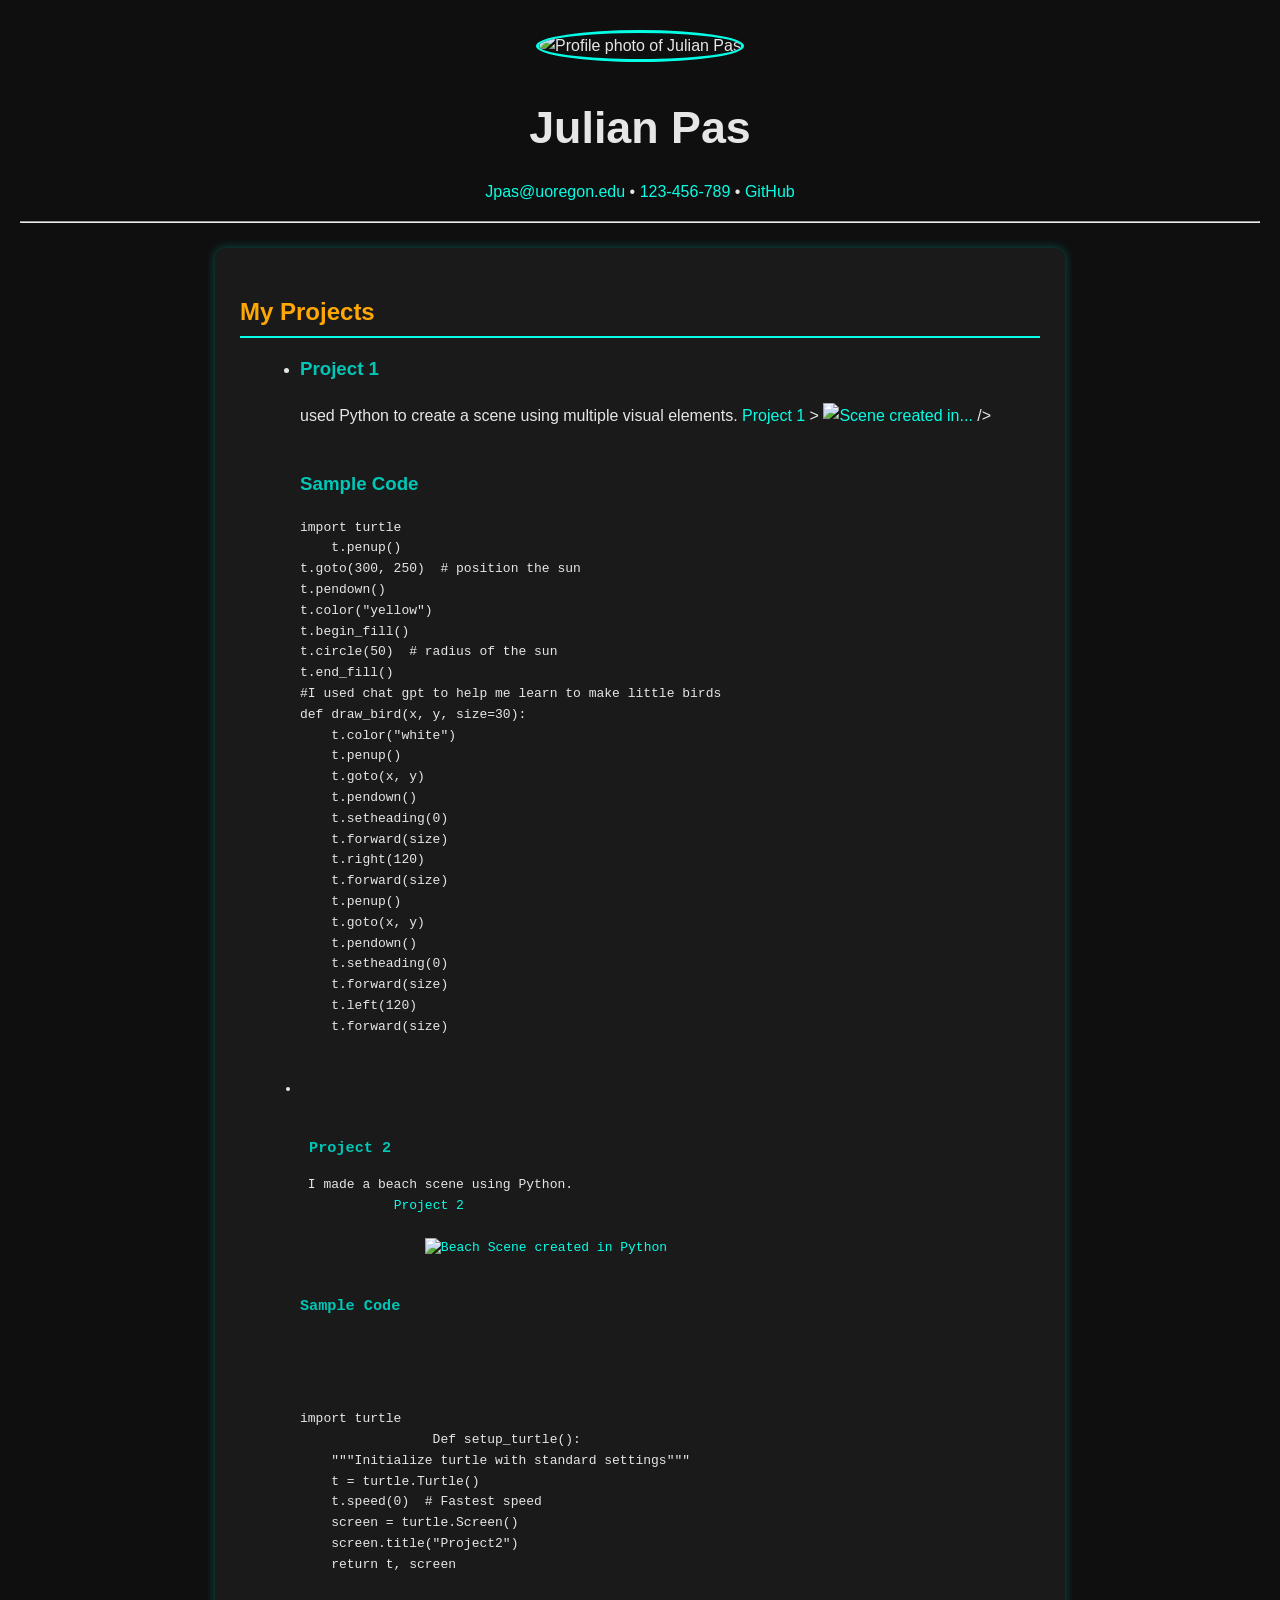
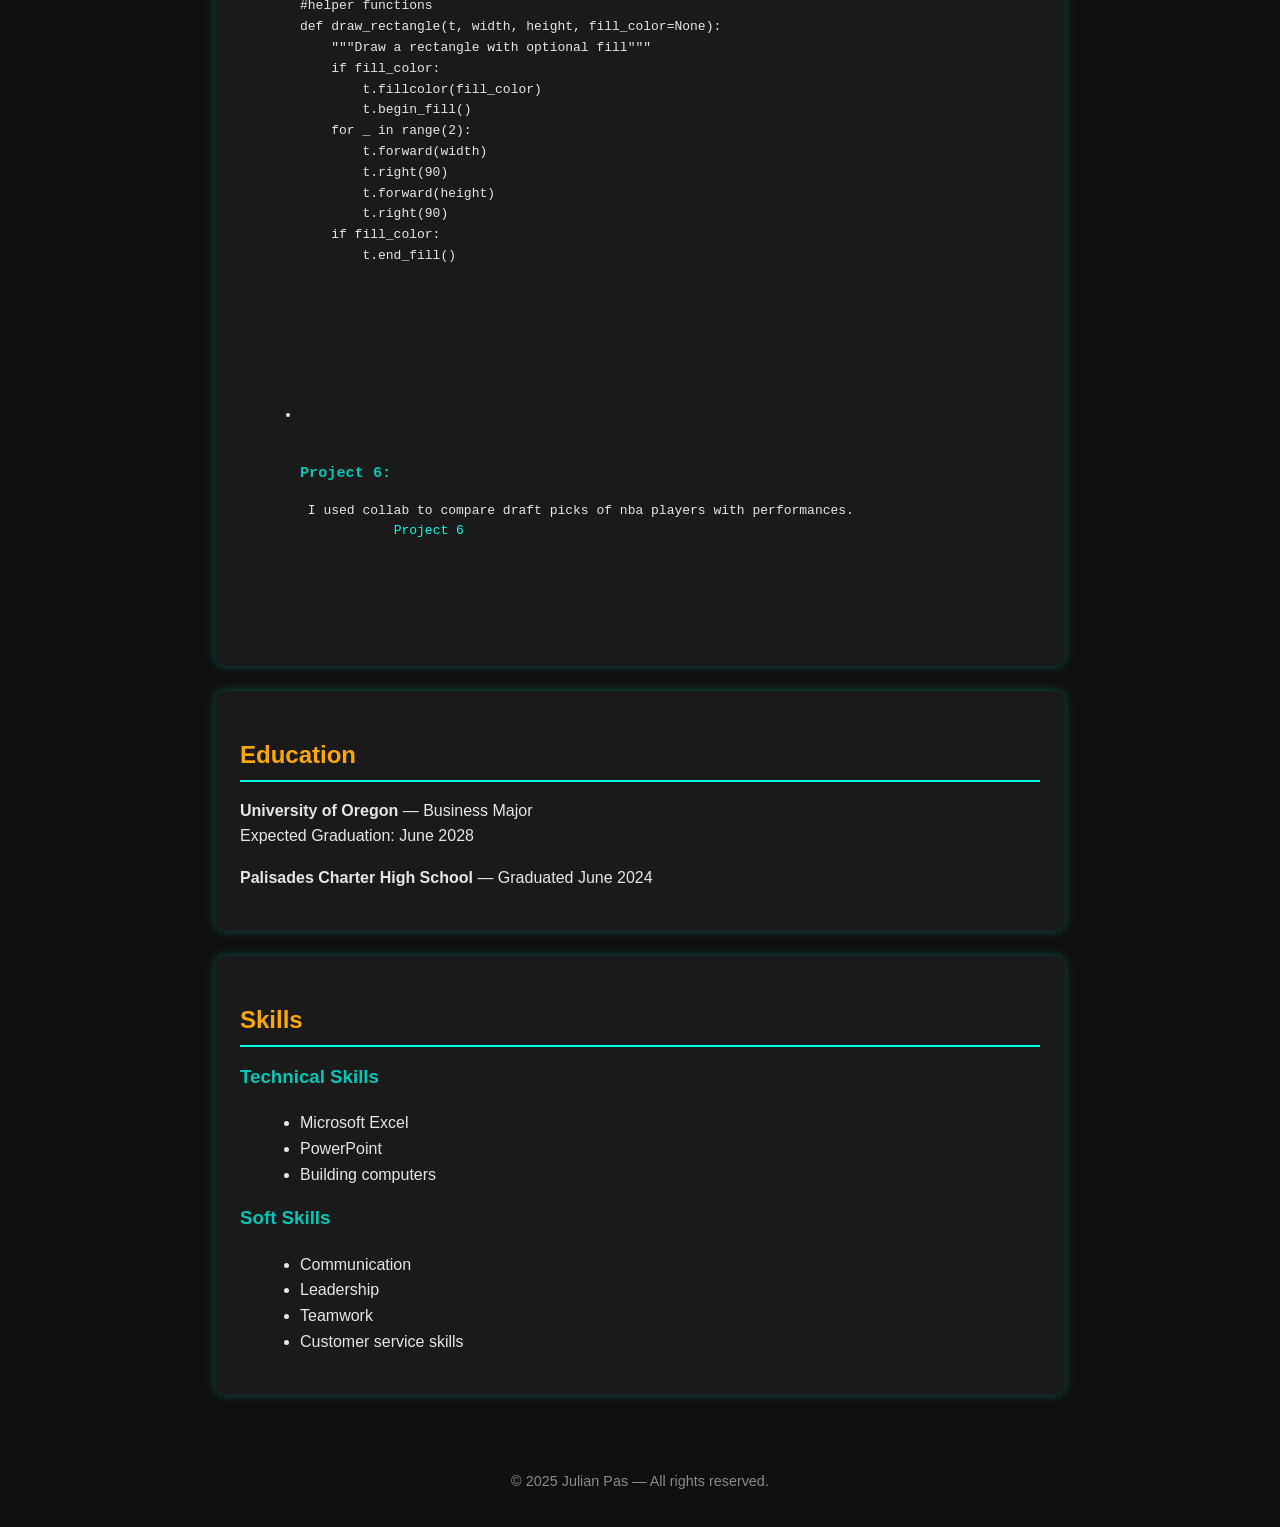
==== index.html @ cbfefcea "Update image sources in index.html" ====
<!DOCTYPE html>
<html lang="en">
<head>
    <meta charset="UTF-8">
    <meta name="viewport" content="width=device-width, initial-scale=1.0">
    <title>Julian Pas - Resume</title>
    <link rel="stylesheet" href="style.css">
</head>

<body>
    <header>
      <img src="profile-photo.png" alt="Profile photo of Julian Pas" class="profile-img">
        <h1>Julian Pas</h1>
        <p>
            <a href="mailto:Jpas@uoregon.edu">Jpas@uoregon.edu</a> • 
            <a href="tel:+18185161361">123-456-789</a> • 
        
            <a href="#" target="_blank">GitHub</a>
        </p>
        <hr>
    </header>

    <section>

<h2>My Projects</h2>

<div class="projects">
    <ul>
        <li>
            <h3>Project 1</h3> used Python to create a scene using multiple visual elements.
            <a href="Project1.py" download>Project 1</a>
                ><a href="project1-screenshot.png">
    <img src="project1-screenshot.png" width=300, height="300" alt="Scene created in...">
</a>

                 /></a>
        </li><br>
        <h3>Sample Code </h3>
    <code>
        </code><pre>import turtle
    t.penup()
t.goto(300, 250)  # position the sun
t.pendown()
t.color("yellow")
t.begin_fill()
t.circle(50)  # radius of the sun
t.end_fill()
#I used chat gpt to help me learn to make little birds 
def draw_bird(x, y, size=30):
    t.color("white")
    t.penup()
    t.goto(x, y)
    t.pendown()
    t.setheading(0)  
    t.forward(size)
    t.right(120)
    t.forward(size)
    t.penup()
    t.goto(x, y)
    t.pendown()
    t.setheading(0)
    t.forward(size)
    t.left(120)
    t.forward(size)
    </code>
 <li>
            <h3> Project 2</h3> I made a beach scene using Python.
            <a href="Project2.py" download>Project 2</a>
            <a href="Screenshot 2025-12-09 at 10.52.55 PM.png">
                <img
                      src="Screenshot 2025-12-09 at 10.52.55 PM.png"width=300, height="300"
                      alt="Beach Scene created in Python"
                      class="project-image"
                 /></a>
                  <h3>Sample Code </h3>
                 <code>
                    <pre>import turtle
                 Def setup_turtle():
    """Initialize turtle with standard settings"""
    t = turtle.Turtle()
    t.speed(0)  # Fastest speed
    screen = turtle.Screen()
    screen.title("Project2")
    return t, screen

#helper functions
def draw_rectangle(t, width, height, fill_color=None):
    """Draw a rectangle with optional fill"""
    if fill_color:
        t.fillcolor(fill_color)
        t.begin_fill()
    for _ in range(2):
        t.forward(width)
        t.right(90)
        t.forward(height)
        t.right(90)
    if fill_color:
        t.end_fill()  
              </code>
        </li><br>

        <li>
            <h3>Project 6:</h3> I used collab to compare draft picks of nba players with performances.
            <a href="https://colab.research.google.com/drive/1RZ_T5EV6mS7VB5Ai7ywoMnIEe3KzyIi7" target="_blank">Project 6</a>

        </li>
    </ul>
</div>


    </section>

    <section>
        <h2>Education</h2>
        <p><strong>University of Oregon</strong> — Business Major<br>Expected Graduation: June 2028</p>
        <p><strong>Palisades Charter High School</strong> — Graduated June 2024</p>
    </section>

    <section>
        <h2>Skills</h2>

        <h3>Technical Skills</h3>
        <ul>
            <li>Microsoft Excel</li>
            <li>PowerPoint</li>
            <li>Building computers</li>
        
        </ul>

        <h3>Soft Skills</h3>
        <ul>
            <li>Communication</li>
            <li>Leadership</li>
            <li>Teamwork</li>
            <li>Customer service skills</li>
        </ul>
    </section>

   
    </section>

    <footer>
        <p>© 2025 Julian Pas — All rights reserved.</p>
    </footer>





</body>
</html>
---- style.css ----
/* Dark background + image layer */
body::before {
    content: "";
    position: fixed;
    top: 0;
    left: 0;
    width: 100%;
    height: 100%;
    background-image: url("ChatGPT\ Image\ Dec\ 3\,\ 2025\,\ 10_38_27\ PM.png"); /* optional background */
    background-size: cover;
    background-position: center;
    opacity: 0.15;
    z-index: -1;
}


/* Main dark theme styling */
body {
    font-family: Arial, Helvetica, sans-serif;
    margin: 0;
    padding: 0 20px;
    background-color: #0f0f0f;
    color: #e6e6e6;
    line-height: 1.6;
}

header {
    text-align: center;
    margin-top: 30px;
}

.profile-img {
    width: 160px;
    height: 160px;
    border-radius: 50%;
    border: 3px solid #05ffe6;
}

/* Headings */
h1 {
    font-size: 2.8rem;
    margin-bottom: 8px;
}

h2 {
    color: #ffa805;
    border-bottom: 2px solid #05ffe6;
    padding-bottom: 5px;
    margin-bottom: 15px;
}

h3 {
    color: #00c7b7;
    margin-top: 15px;
}

/* Section cards */
section {
    max-width: 800px;
    margin: auto;
    background: #1a1a1a;
    padding: 25px;
    margin-top: 25px;
    border-radius: 10px;
    box-shadow: 0px 0px 10px #00c7b762;
}

/* Lists */
ul, ol {
    margin-left: 20px;
}

a {
    color: #05ffe6;
    text-decoration: none;
}
a:hover {
    text-shadow: 0px 0px 8px #05ffe6;
}

/* Footer */
footer {
    text-align: center;
    padding: 20px;
    margin-top: 40px;
    font-size: 0.9rem;
    color: #8a8a8a;
}
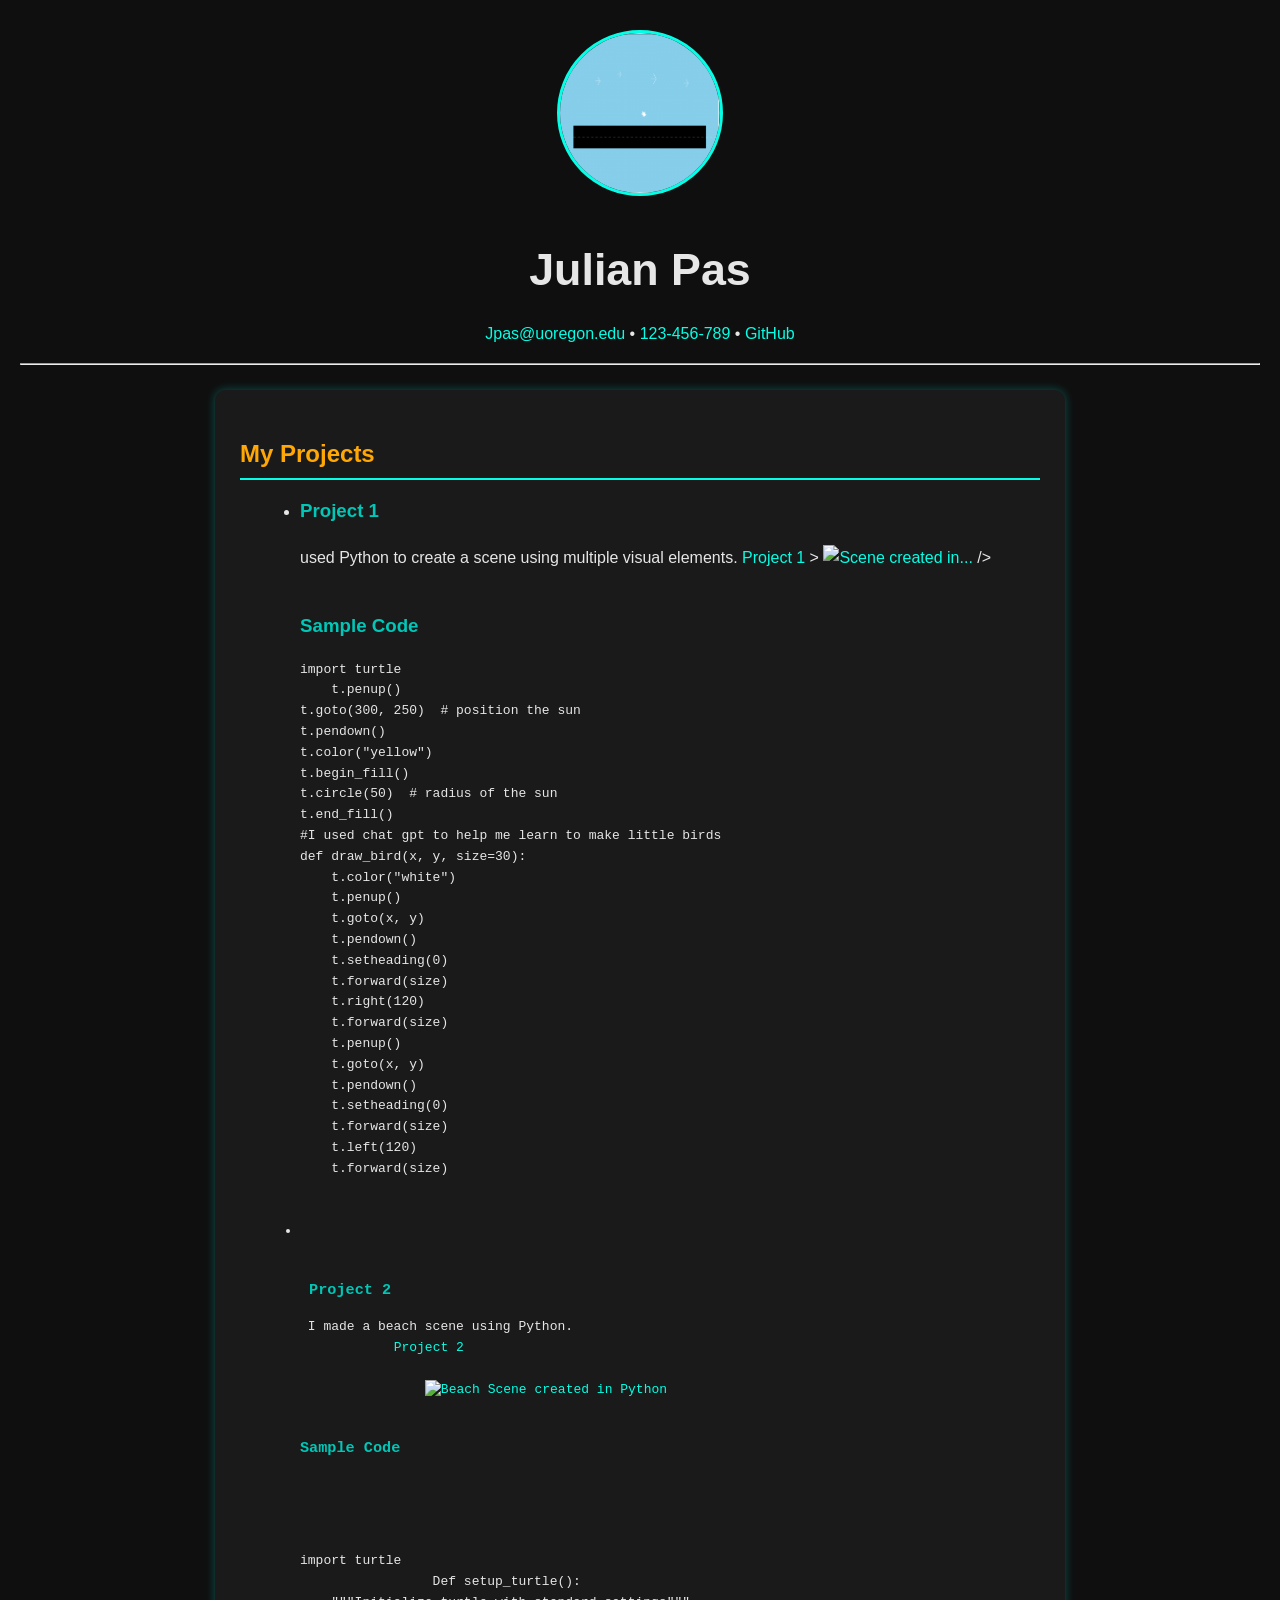
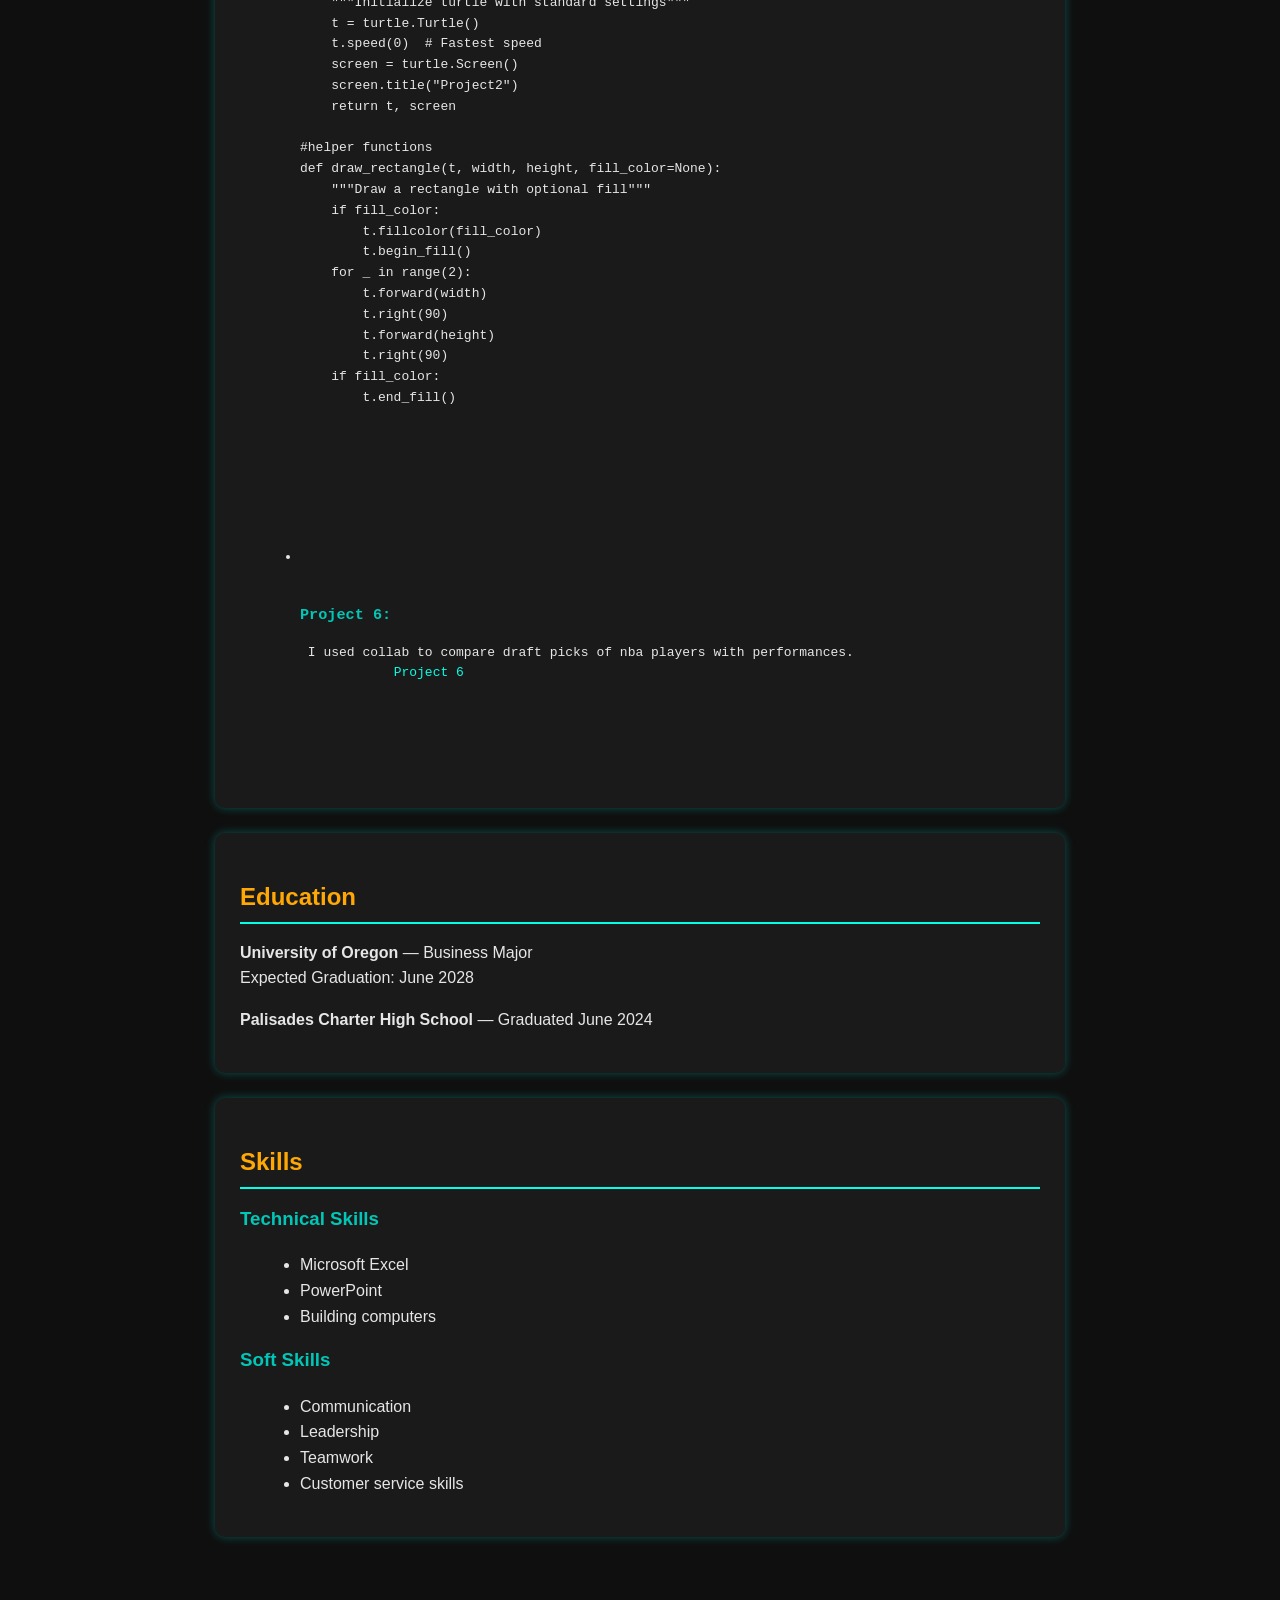
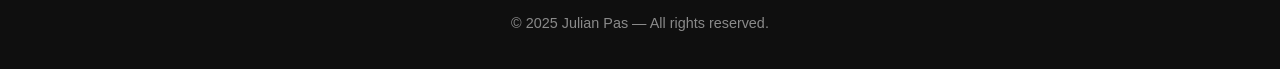
==== commit 660fb32c: "Update image sources in index.html" ====
--- a/index.html
+++ b/index.html
@@ -9,7 +9,7 @@
 
 <body>
     <header>
-      <img src="profile-photo.png" alt="Profile photo of Julian Pas" class="profile-img">
+      <img src="road.png" alt="Profile photo of Julian Pas" class="profile-img">
         <h1>Julian Pas</h1>
         <p>
             <a href="mailto:Jpas@uoregon.edu">Jpas@uoregon.edu</a> • 
@@ -29,7 +29,7 @@
         <li>
             <h3>Project 1</h3> used Python to create a scene using multiple visual elements.
             <a href="Project1.py" download>Project 1</a>
-                ><a href="project1-screenshot.png">
+                ><a href="Beach Scene.png">
     <img src="project1-screenshot.png" width=300, height="300" alt="Scene created in...">
 </a>
 
--- a/style.css
+++ b/style.css
@@ -1,16 +1,10 @@
 /* Dark background + image layer */
+/* Find this block in style.css */
 body::before {
-    content: "";
-    position: fixed;
-    top: 0;
-    left: 0;
-    width: 100%;
-    height: 100%;
-    background-image: url("ChatGPT\ Image\ Dec\ 3\,\ 2025\,\ 10_38_27\ PM.png"); /* optional background */
-    background-size: cover;
-    background-position: center;
-    opacity: 0.15;
-    z-index: -1;
+    /* ... other styles */
+    /* Ensure the URL is wrapped in simple quotes and uses the new name */
+    background-image: url("profile-photo.png"); 
+    /* ... other styles */
 }
 
 
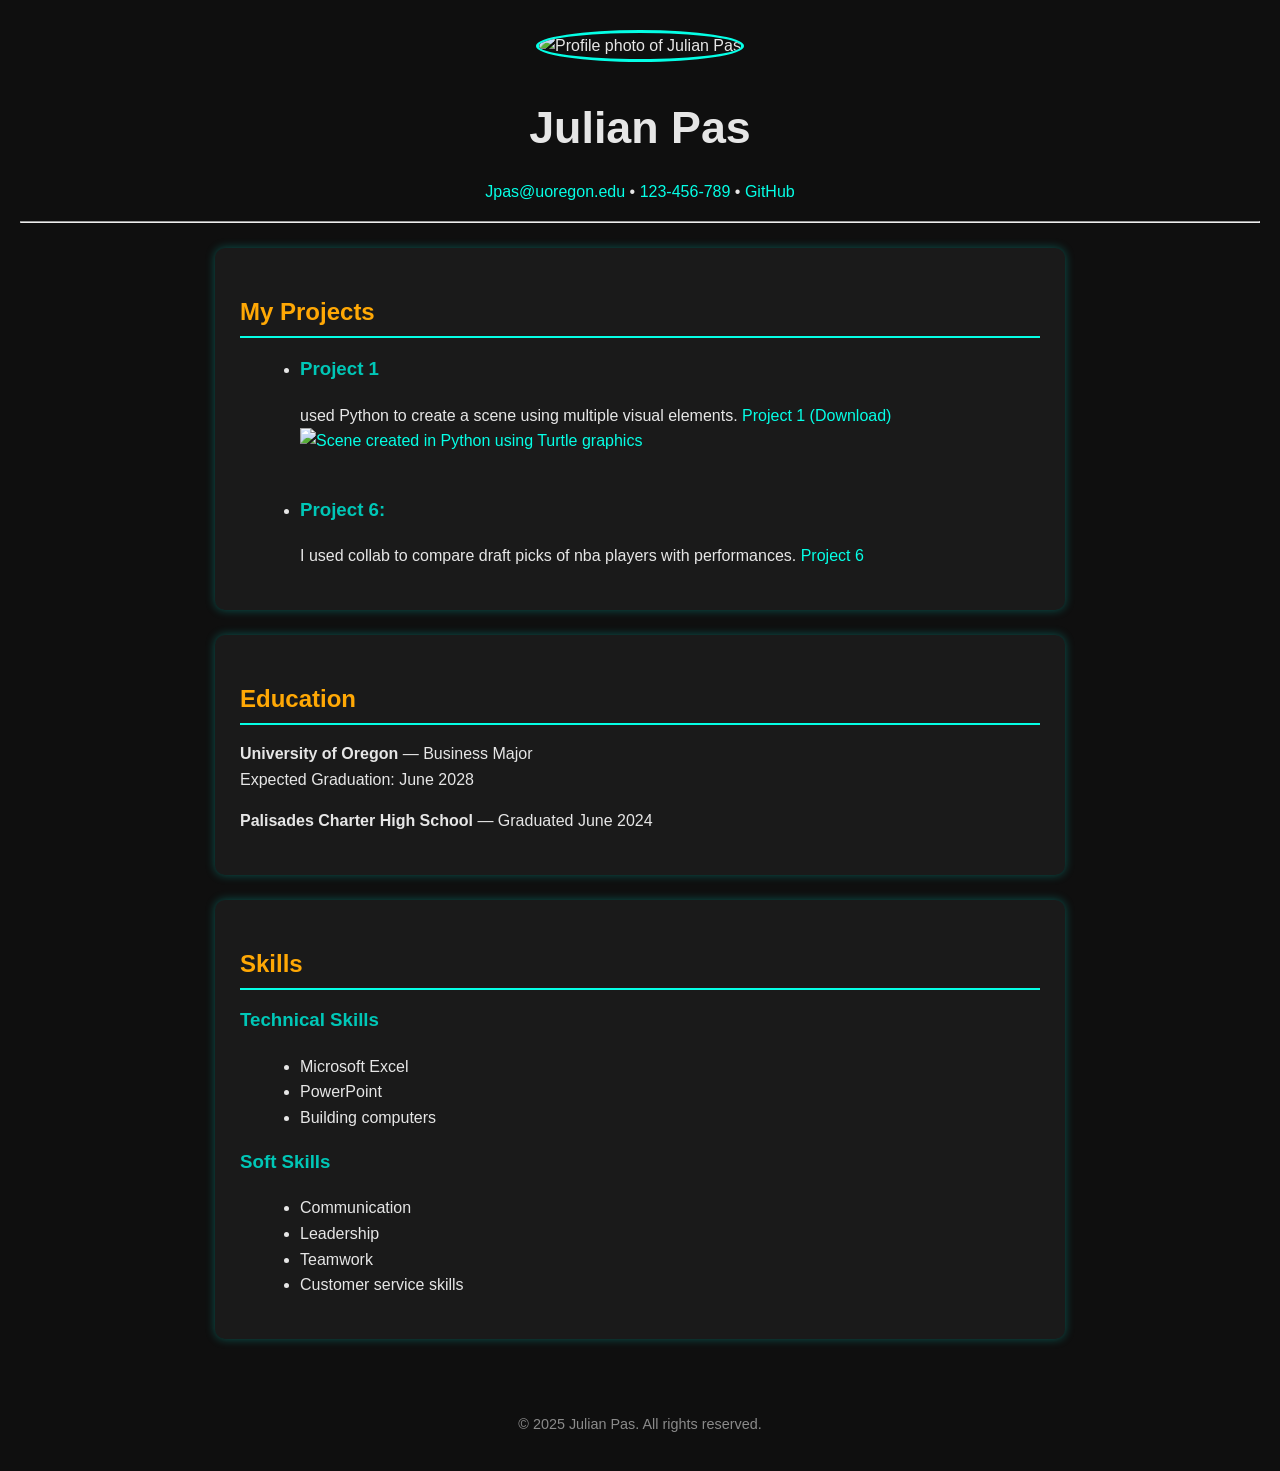
==== commit 0f4c50ae: "Update profile image and GitHub link in index.html" ====
--- a/index.html
+++ b/index.html
@@ -9,13 +9,13 @@
 
 <body>
     <header>
-      <img src="road.png" alt="Profile photo of Julian Pas" class="profile-img">
+      <img src="profile-photo.png" alt="Profile photo of Julian Pas" class="profile-img">
         <h1>Julian Pas</h1>
         <p>
             <a href="mailto:Jpas@uoregon.edu">Jpas@uoregon.edu</a> • 
             <a href="tel:+18185161361">123-456-789</a> • 
         
-            <a href="#" target="_blank">GitHub</a>
+            <a href="https://github.com/YOUR_USERNAME" target="_blank">GitHub</a>
         </p>
         <hr>
     </header>
@@ -28,75 +28,15 @@
     <ul>
         <li>
             <h3>Project 1</h3> used Python to create a scene using multiple visual elements.
-            <a href="Project1.py" download>Project 1</a>
-                ><a href="Beach Scene.png">
-    <img src="project1-screenshot.png" width=300, height="300" alt="Scene created in...">
-</a>
-
-                 /></a>
-        </li><br>
-        <h3>Sample Code </h3>
-    <code>
-        </code><pre>import turtle
-    t.penup()
-t.goto(300, 250)  # position the sun
-t.pendown()
-t.color("yellow")
-t.begin_fill()
-t.circle(50)  # radius of the sun
-t.end_fill()
-#I used chat gpt to help me learn to make little birds 
-def draw_bird(x, y, size=30):
-    t.color("white")
-    t.penup()
-    t.goto(x, y)
-    t.pendown()
-    t.setheading(0)  
-    t.forward(size)
-    t.right(120)
-    t.forward(size)
-    t.penup()
-    t.goto(x, y)
-    t.pendown()
-    t.setheading(0)
-    t.forward(size)
-    t.left(120)
-    t.forward(size)
-    </code>
- <li>
-            <h3> Project 2</h3> I made a beach scene using Python.
-            <a href="Project2.py" download>Project 2</a>
-            <a href="Screenshot 2025-12-09 at 10.52.55 PM.png">
-                <img
-                      src="Screenshot 2025-12-09 at 10.52.55 PM.png"width=300, height="300"
-                      alt="Beach Scene created in Python"
-                      class="project-image"
-                 /></a>
-                  <h3>Sample Code </h3>
-                 <code>
-                    <pre>import turtle
-                 Def setup_turtle():
-    """Initialize turtle with standard settings"""
-    t = turtle.Turtle()
-    t.speed(0)  # Fastest speed
-    screen = turtle.Screen()
-    screen.title("Project2")
-    return t, screen
-
-#helper functions
-def draw_rectangle(t, width, height, fill_color=None):
-    """Draw a rectangle with optional fill"""
-    if fill_color:
-        t.fillcolor(fill_color)
-        t.begin_fill()
-    for _ in range(2):
-        t.forward(width)
-        t.right(90)
-        t.forward(height)
-        t.right(90)
-    if fill_color:
-        t.end_fill()  
-              </code>
+            <a href="https://raw.githubusercontent.com/YOUR_USERNAME/YOUR_REPO_NAME/main/project1.py">Project 1 (Download)</a>
+            
+            <a href="project-screenshot.png" target="_blank"
+                ><img
+                      src="project-screenshot.png" width=300, height="300"
+                      alt="Scene created in Python using Turtle graphics"
+                >
+            </a>
+            
         </li><br>
 
         <li>
@@ -140,12 +80,7 @@
     </section>
 
     <footer>
-        <p>© 2025 Julian Pas — All rights reserved.</p>
+        <p>&copy; 2025 Julian Pas. All rights reserved.</p>
     </footer>
-
-
-
-
-
 </body>
 </html>
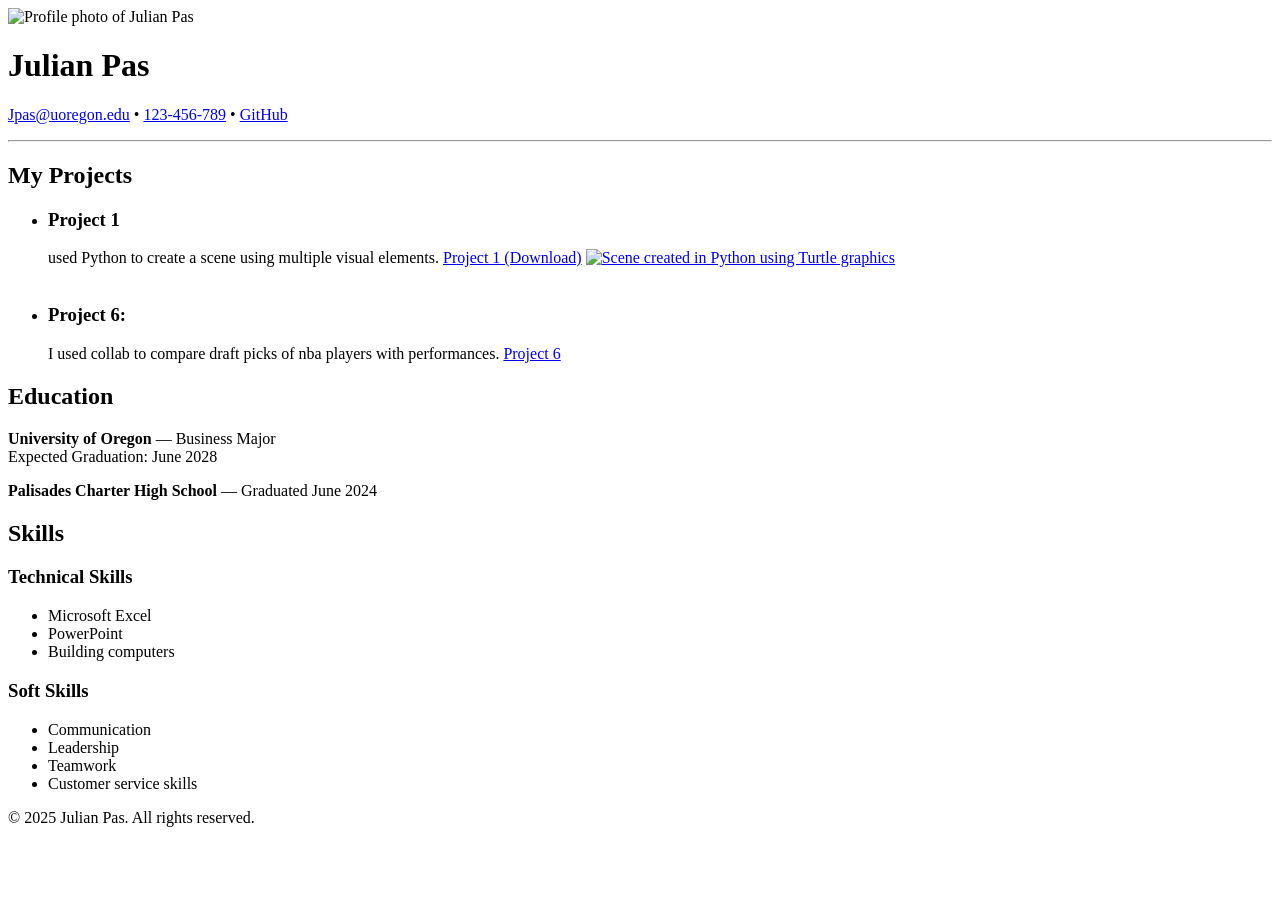
==== commit 734b1c7b: "Update index.html" ====
--- a/index.html
+++ b/index.html
@@ -15,7 +15,7 @@
             <a href="mailto:Jpas@uoregon.edu">Jpas@uoregon.edu</a> • 
             <a href="tel:+18185161361">123-456-789</a> • 
         
-            <a href="https://github.com/YOUR_USERNAME" target="_blank">GitHub</a>
+            <a href="https://github.com/jpas539" target="_blank">GitHub</a>
         </p>
         <hr>
     </header>
@@ -28,7 +28,7 @@
     <ul>
         <li>
             <h3>Project 1</h3> used Python to create a scene using multiple visual elements.
-            <a href="https://raw.githubusercontent.com/YOUR_USERNAME/YOUR_REPO_NAME/main/project1.py">Project 1 (Download)</a>
+            <a href="https://raw.githubusercontent.com/jpas539/jpas539.github.io/main/project1.py">Project 1 (Download)</a>
             
             <a href="project-screenshot.png" target="_blank"
                 ><img
--- a/style.css
+++ b/style.css
@@ -1,82 +1,20 @@
 /* Dark background + image layer */
-/* Find this block in style.css */
 body::before {
-    /* ... other styles */
-    /* Ensure the URL is wrapped in simple quotes and uses the new name */
+    content: "";
+    position: fixed;
+    top: 0;
+    left: 0;
+    width: 100%;
+    height: 100%;
+    /* FIXED: Background image path is now simple and web-safe */
     background-image: url("profile-photo.png"); 
-    /* ... other styles */
+    background-size: cover;
+    background-position: center;
+    opacity: 0.15;
+    z-index: -1;
 }
 
 
 /* Main dark theme styling */
 body {
-    font-family: Arial, Helvetica, sans-serif;
-    margin: 0;
-    padding: 0 20px;
-    background-color: #0f0f0f;
-    color: #e6e6e6;
-    line-height: 1.6;
-}
-
-header {
-    text-align: center;
-    margin-top: 30px;
-}
-
-.profile-img {
-    width: 160px;
-    height: 160px;
-    border-radius: 50%;
-    border: 3px solid #05ffe6;
-}
-
-/* Headings */
-h1 {
-    font-size: 2.8rem;
-    margin-bottom: 8px;
-}
-
-h2 {
-    color: #ffa805;
-    border-bottom: 2px solid #05ffe6;
-    padding-bottom: 5px;
-    margin-bottom: 15px;
-}
-
-h3 {
-    color: #00c7b7;
-    margin-top: 15px;
-}
-
-/* Section cards */
-section {
-    max-width: 800px;
-    margin: auto;
-    background: #1a1a1a;
-    padding: 25px;
-    margin-top: 25px;
-    border-radius: 10px;
-    box-shadow: 0px 0px 10px #00c7b762;
-}
-
-/* Lists */
-ul, ol {
-    margin-left: 20px;
-}
-
-a {
-    color: #05ffe6;
-    text-decoration: none;
-}
-a:hover {
-    text-shadow: 0px 0px 8px #05ffe6;
-}
-
-/* Footer */
-footer {
-    text-align: center;
-    padding: 20px;
-    margin-top: 40px;
-    font-size: 0.9rem;
-    color: #8a8a8a;
-}
+/* ... rest of your CSS code ... */
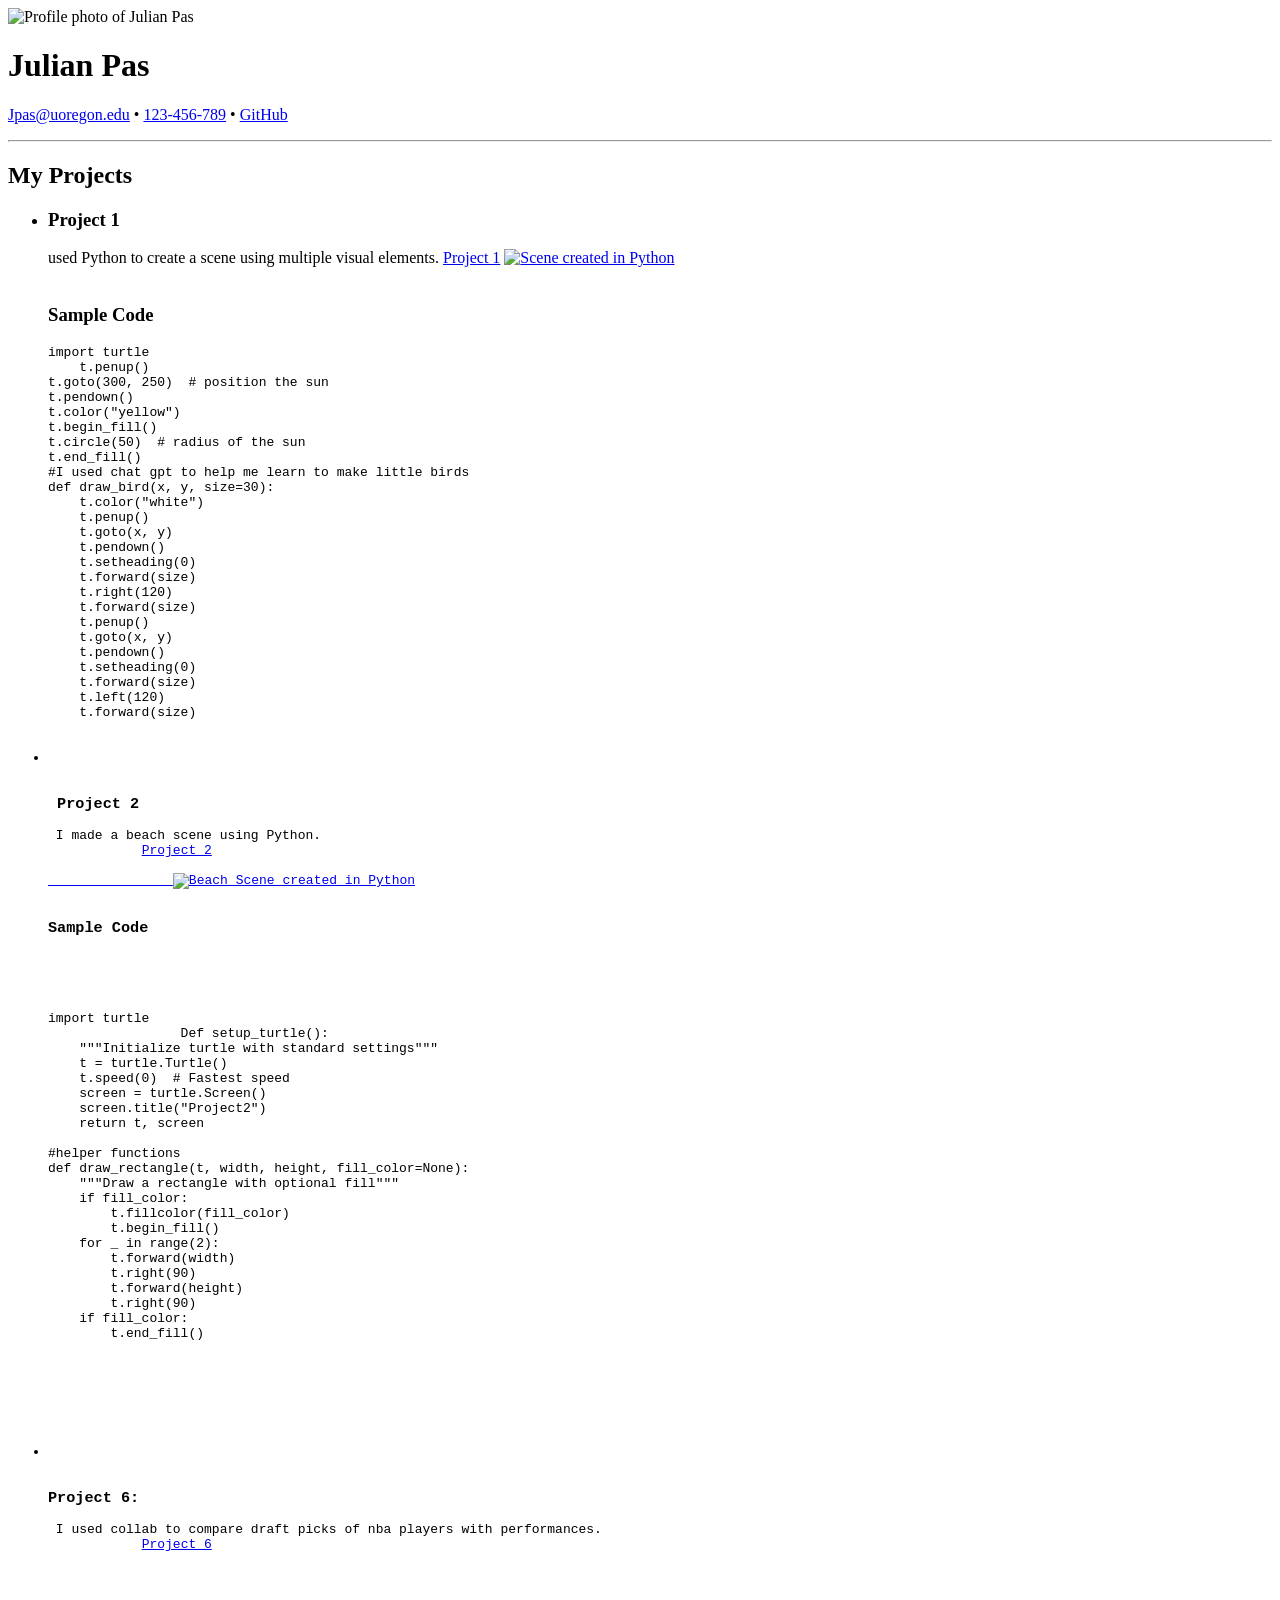
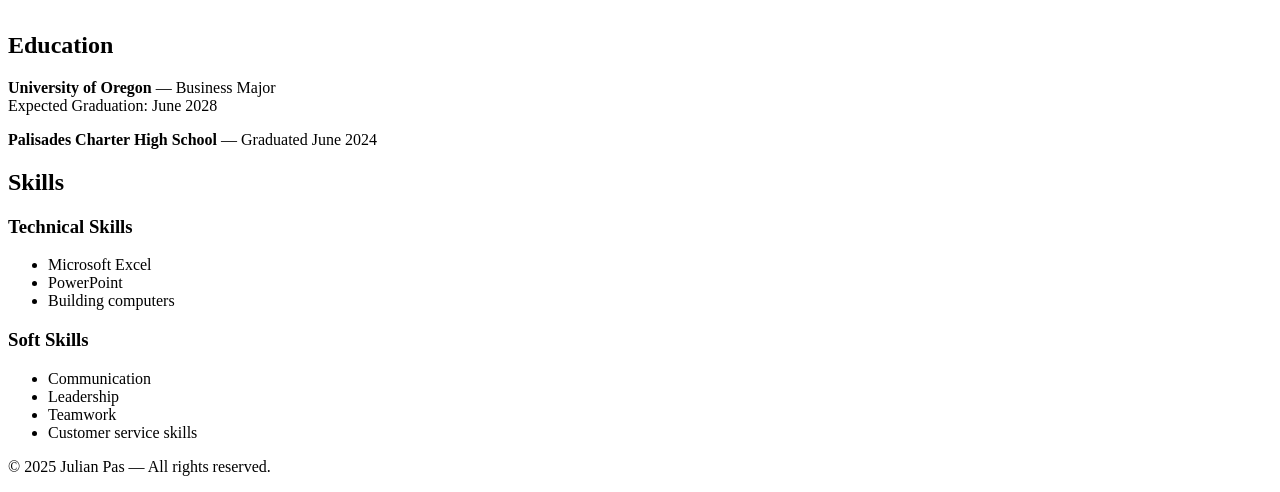
==== commit 0e3820db: "Update profile image and project links in index.html" ====
--- a/index.html
+++ b/index.html
@@ -9,13 +9,13 @@
 
 <body>
     <header>
-      <img src="profile-photo.png" alt="Profile photo of Julian Pas" class="profile-img">
+      <img src="ChatGPT Image Dec 3, 2025, 10_38_27 PM.png" alt="Profile photo of Julian Pas" class="profile-img">
         <h1>Julian Pas</h1>
         <p>
             <a href="mailto:Jpas@uoregon.edu">Jpas@uoregon.edu</a> • 
             <a href="tel:+18185161361">123-456-789</a> • 
         
-            <a href="https://github.com/jpas539" target="_blank">GitHub</a>
+            <a href="#" target="_blank">GitHub</a>
         </p>
         <hr>
     </header>
@@ -28,15 +28,77 @@
     <ul>
         <li>
             <h3>Project 1</h3> used Python to create a scene using multiple visual elements.
-            <a href="https://raw.githubusercontent.com/jpas539/jpas539.github.io/main/project1.py">Project 1 (Download)</a>
-            
-            <a href="project-screenshot.png" target="_blank"
+            <a href="Project1.py" download>Project 1</a>
+            <a href="Screenshot 2025-12-09 at 10.35.20 PM.png"
                 ><img
-                      src="project-screenshot.png" width=300, height="300"
-                      alt="Scene created in Python using Turtle graphics"
-                >
-            </a>
-            
+                      src="Screenshot 2025-12-09 at 10.35.20 PM.png"width=300, height="300"
+                      alt="Scene created in Python"
+                      class="project-image"
+
+                 /></a>
+        </li><br>
+        <h3>Sample Code </h3>
+    <code>
+        </code><pre>import turtle
+    t.penup()
+t.goto(300, 250)  # position the sun
+t.pendown()
+t.color("yellow")
+t.begin_fill()
+t.circle(50)  # radius of the sun
+t.end_fill()
+#I used chat gpt to help me learn to make little birds 
+def draw_bird(x, y, size=30):
+    t.color("white")
+    t.penup()
+    t.goto(x, y)
+    t.pendown()
+    t.setheading(0)  
+    t.forward(size)
+    t.right(120)
+    t.forward(size)
+    t.penup()
+    t.goto(x, y)
+    t.pendown()
+    t.setheading(0)
+    t.forward(size)
+    t.left(120)
+    t.forward(size)
+    </code>
+ <li>
+            <h3> Project 2</h3> I made a beach scene using Python.
+            <a href="Project2.py" download>Project 2</a>
+            <a href="Screenshot 2025-12-09 at 10.52.55 PM.png">
+                <img
+                      src="Screenshot 2025-12-09 at 10.52.55 PM.png"width=300, height="300"
+                      alt="Beach Scene created in Python"
+                      class="project-image"
+                 /></a>
+                  <h3>Sample Code </h3>
+                 <code>
+                    <pre>import turtle
+                 Def setup_turtle():
+    """Initialize turtle with standard settings"""
+    t = turtle.Turtle()
+    t.speed(0)  # Fastest speed
+    screen = turtle.Screen()
+    screen.title("Project2")
+    return t, screen
+
+#helper functions
+def draw_rectangle(t, width, height, fill_color=None):
+    """Draw a rectangle with optional fill"""
+    if fill_color:
+        t.fillcolor(fill_color)
+        t.begin_fill()
+    for _ in range(2):
+        t.forward(width)
+        t.right(90)
+        t.forward(height)
+        t.right(90)
+    if fill_color:
+        t.end_fill()  
+              </code>
         </li><br>
 
         <li>
@@ -80,7 +142,12 @@
     </section>
 
     <footer>
-        <p>&copy; 2025 Julian Pas. All rights reserved.</p>
+        <p>© 2025 Julian Pas — All rights reserved.</p>
     </footer>
+
+
+
+
+
 </body>
 </html>
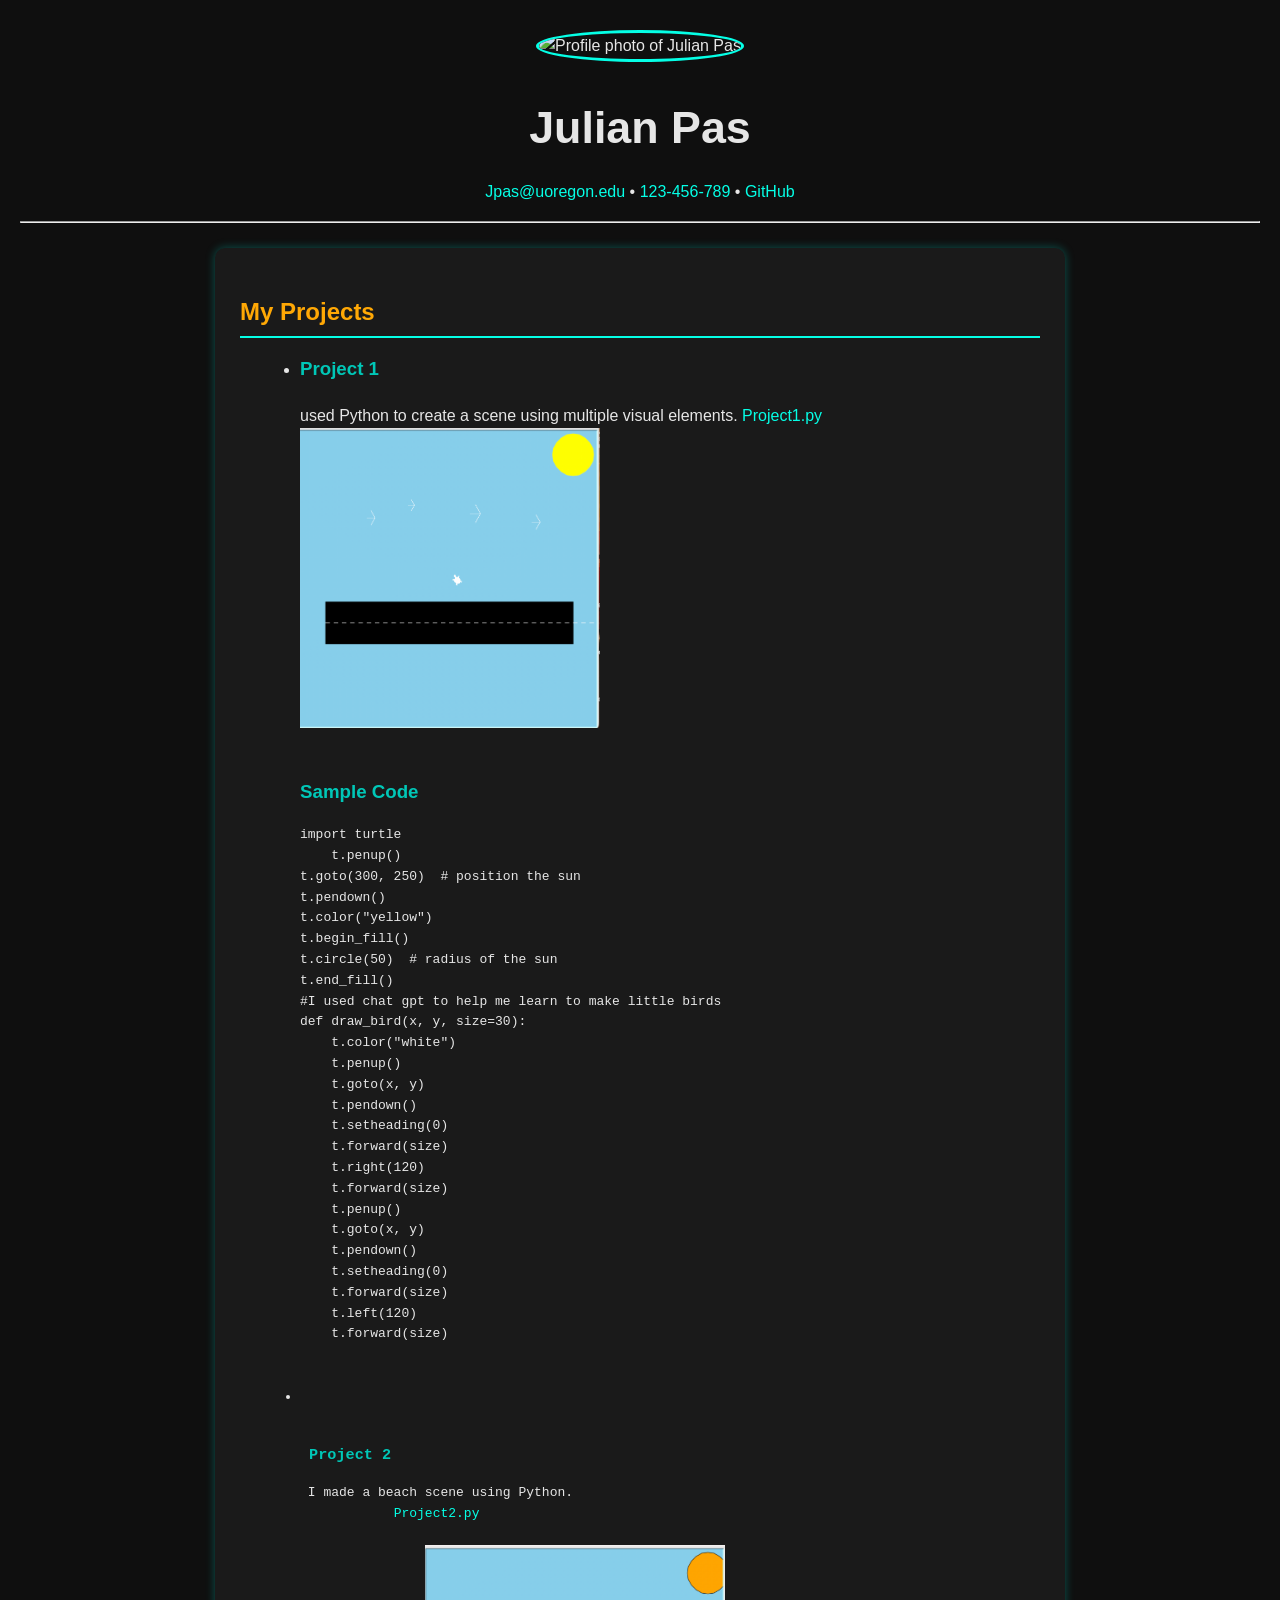
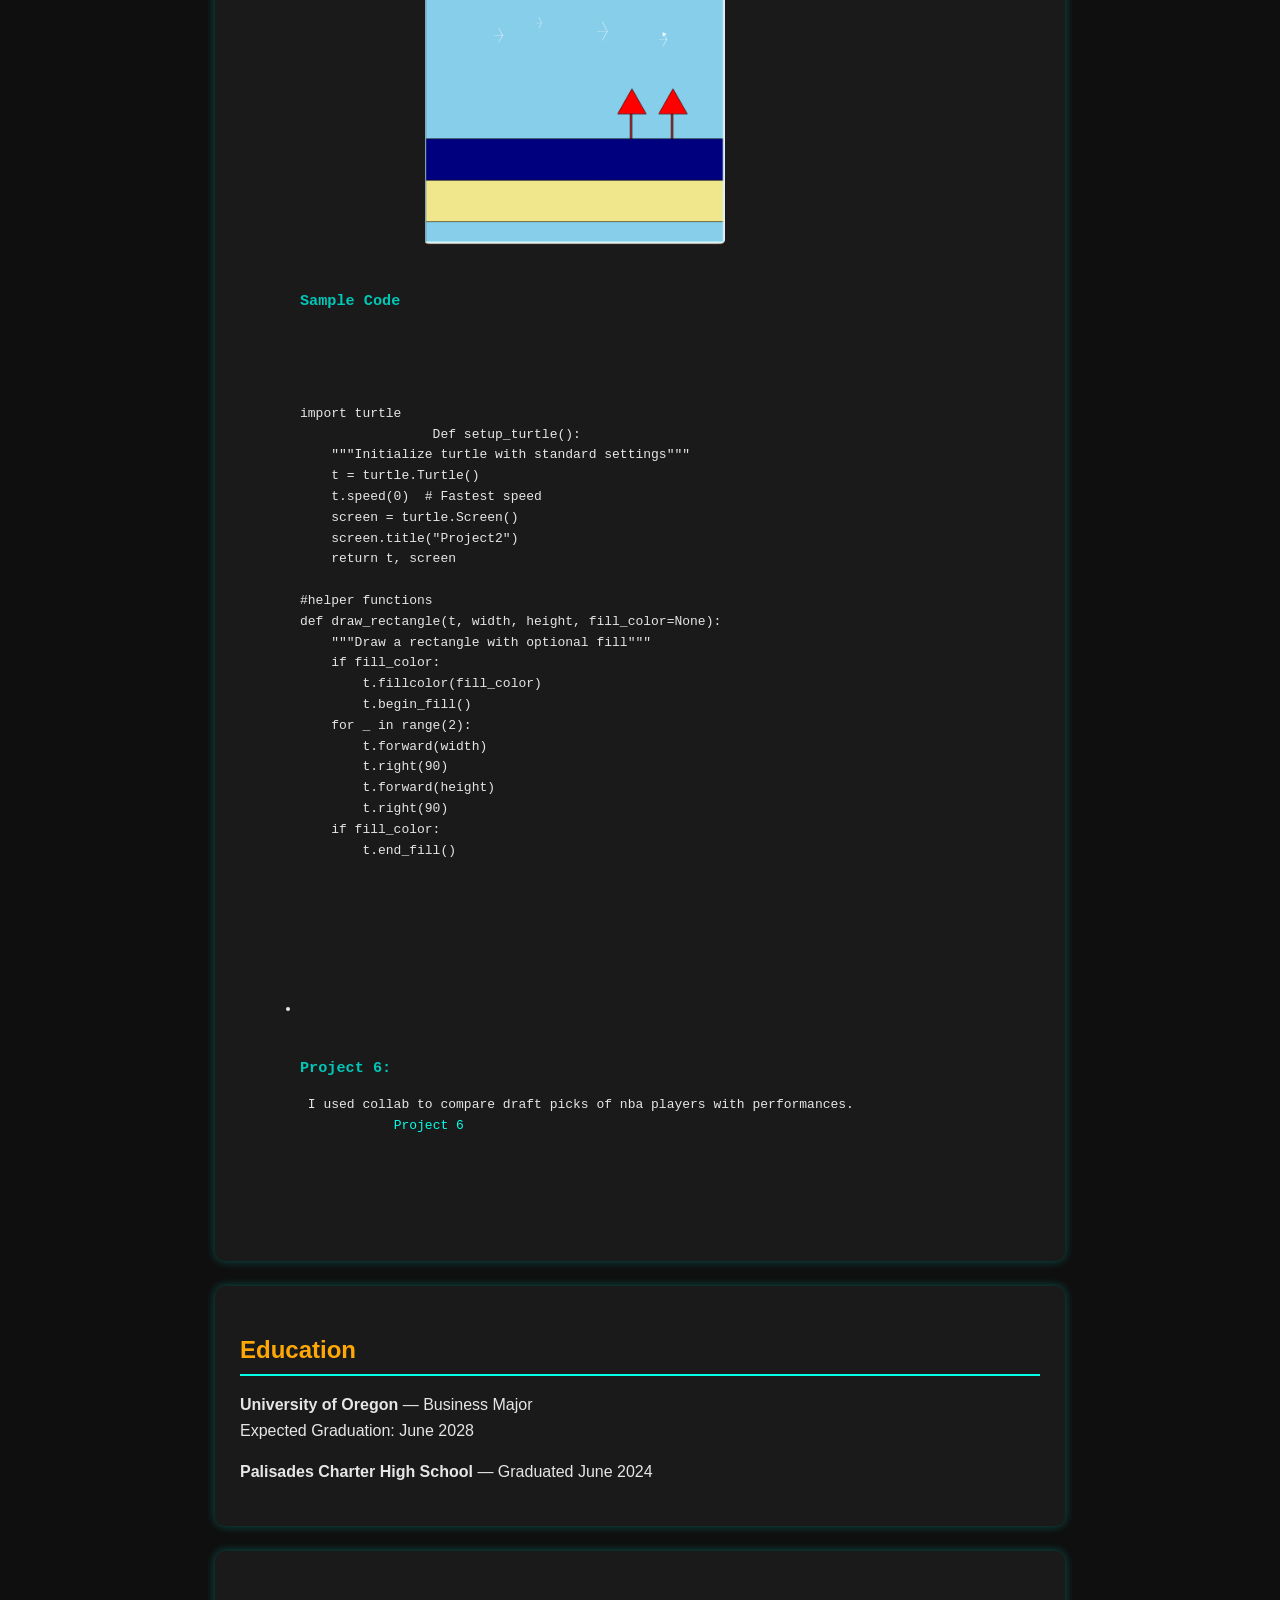
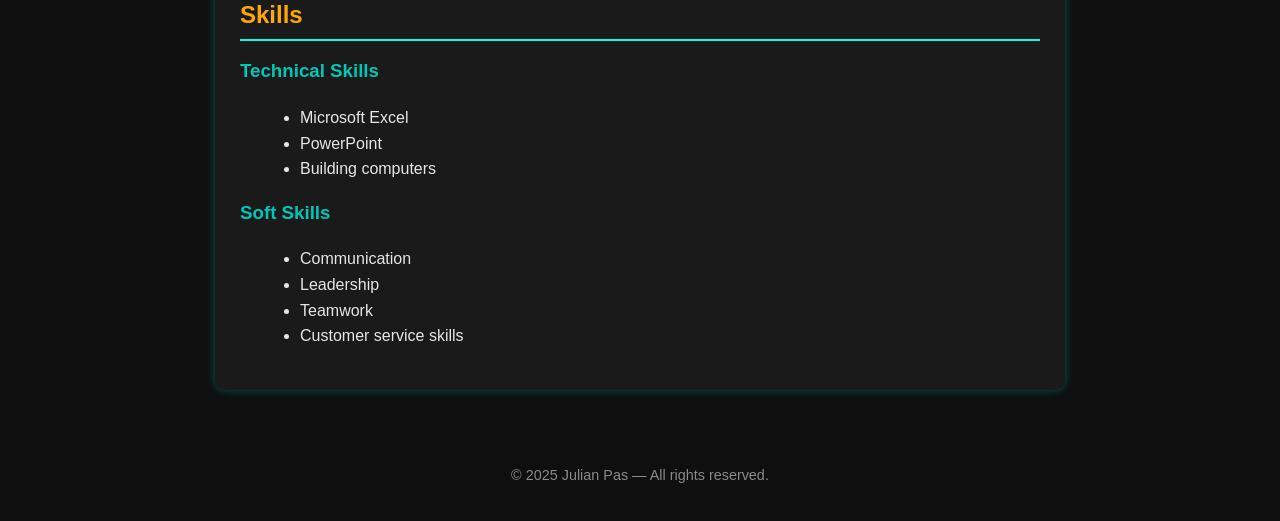
==== commit af38a298: "Update project links and image sources in index.html" ====
--- a/index.html
+++ b/index.html
@@ -28,10 +28,10 @@
     <ul>
         <li>
             <h3>Project 1</h3> used Python to create a scene using multiple visual elements.
-            <a href="Project1.py" download>Project 1</a>
-            <a href="Screenshot 2025-12-09 at 10.35.20 PM.png"
+            <a href="Project1.py" download>Project1.py</a>
+            <a href="road.png"
                 ><img
-                      src="Screenshot 2025-12-09 at 10.35.20 PM.png"width=300, height="300"
+                      src="road.png"width=300, height="300"
                       alt="Scene created in Python"
                       class="project-image"
 
@@ -67,10 +67,10 @@
     </code>
  <li>
             <h3> Project 2</h3> I made a beach scene using Python.
-            <a href="Project2.py" download>Project 2</a>
+            <a href="Project2.py" download>Project2.py</a>
             <a href="Screenshot 2025-12-09 at 10.52.55 PM.png">
                 <img
-                      src="Screenshot 2025-12-09 at 10.52.55 PM.png"width=300, height="300"
+                      src="Beach Scene.png"width=300, height="300"
                       alt="Beach Scene created in Python"
                       class="project-image"
                  /></a>
--- a/style.css
+++ b/style.css
@@ -6,8 +6,7 @@
     left: 0;
     width: 100%;
     height: 100%;
-    /* FIXED: Background image path is now simple and web-safe */
-    background-image: url("profile-photo.png"); 
+    background-image: url("profile-photo.png"); /* optional background */
     background-size: cover;
     background-position: center;
     opacity: 0.15;
@@ -17,4 +16,73 @@
 
 /* Main dark theme styling */
 body {
-/* ... rest of your CSS code ... */
+    font-family: Arial, Helvetica, sans-serif;
+    margin: 0;
+    padding: 0 20px;
+    background-color: #0f0f0f;
+    color: #e6e6e6;
+    line-height: 1.6;
+}
+
+header {
+    text-align: center;
+    margin-top: 30px;
+}
+
+.profile-img {
+    width: 160px;
+    height: 160px;
+    border-radius: 50%;
+    border: 3px solid #05ffe6;
+}
+
+/* Headings */
+h1 {
+    font-size: 2.8rem;
+    margin-bottom: 8px;
+}
+
+h2 {
+    color: #ffa805;
+    border-bottom: 2px solid #05ffe6;
+    padding-bottom: 5px;
+    margin-bottom: 15px;
+}
+
+h3 {
+    color: #00c7b7;
+    margin-top: 15px;
+}
+
+/* Section cards */
+section {
+    max-width: 800px;
+    margin: auto;
+    background: #1a1a1a;
+    padding: 25px;
+    margin-top: 25px;
+    border-radius: 10px;
+    box-shadow: 0px 0px 10px #00c7b762;
+}
+
+/* Lists */
+ul, ol {
+    margin-left: 20px;
+}
+
+a {
+    color: #05ffe6;
+    text-decoration: none;
+}
+a:hover {
+    text-shadow: 0px 0px 8px #05ffe6;
+}
+
+/* Footer */
+footer {
+    text-align: center;
+    padding: 20px;
+    margin-top: 40px;
+    font-size: 0.9rem;
+    color: #8a8a8a;
+}
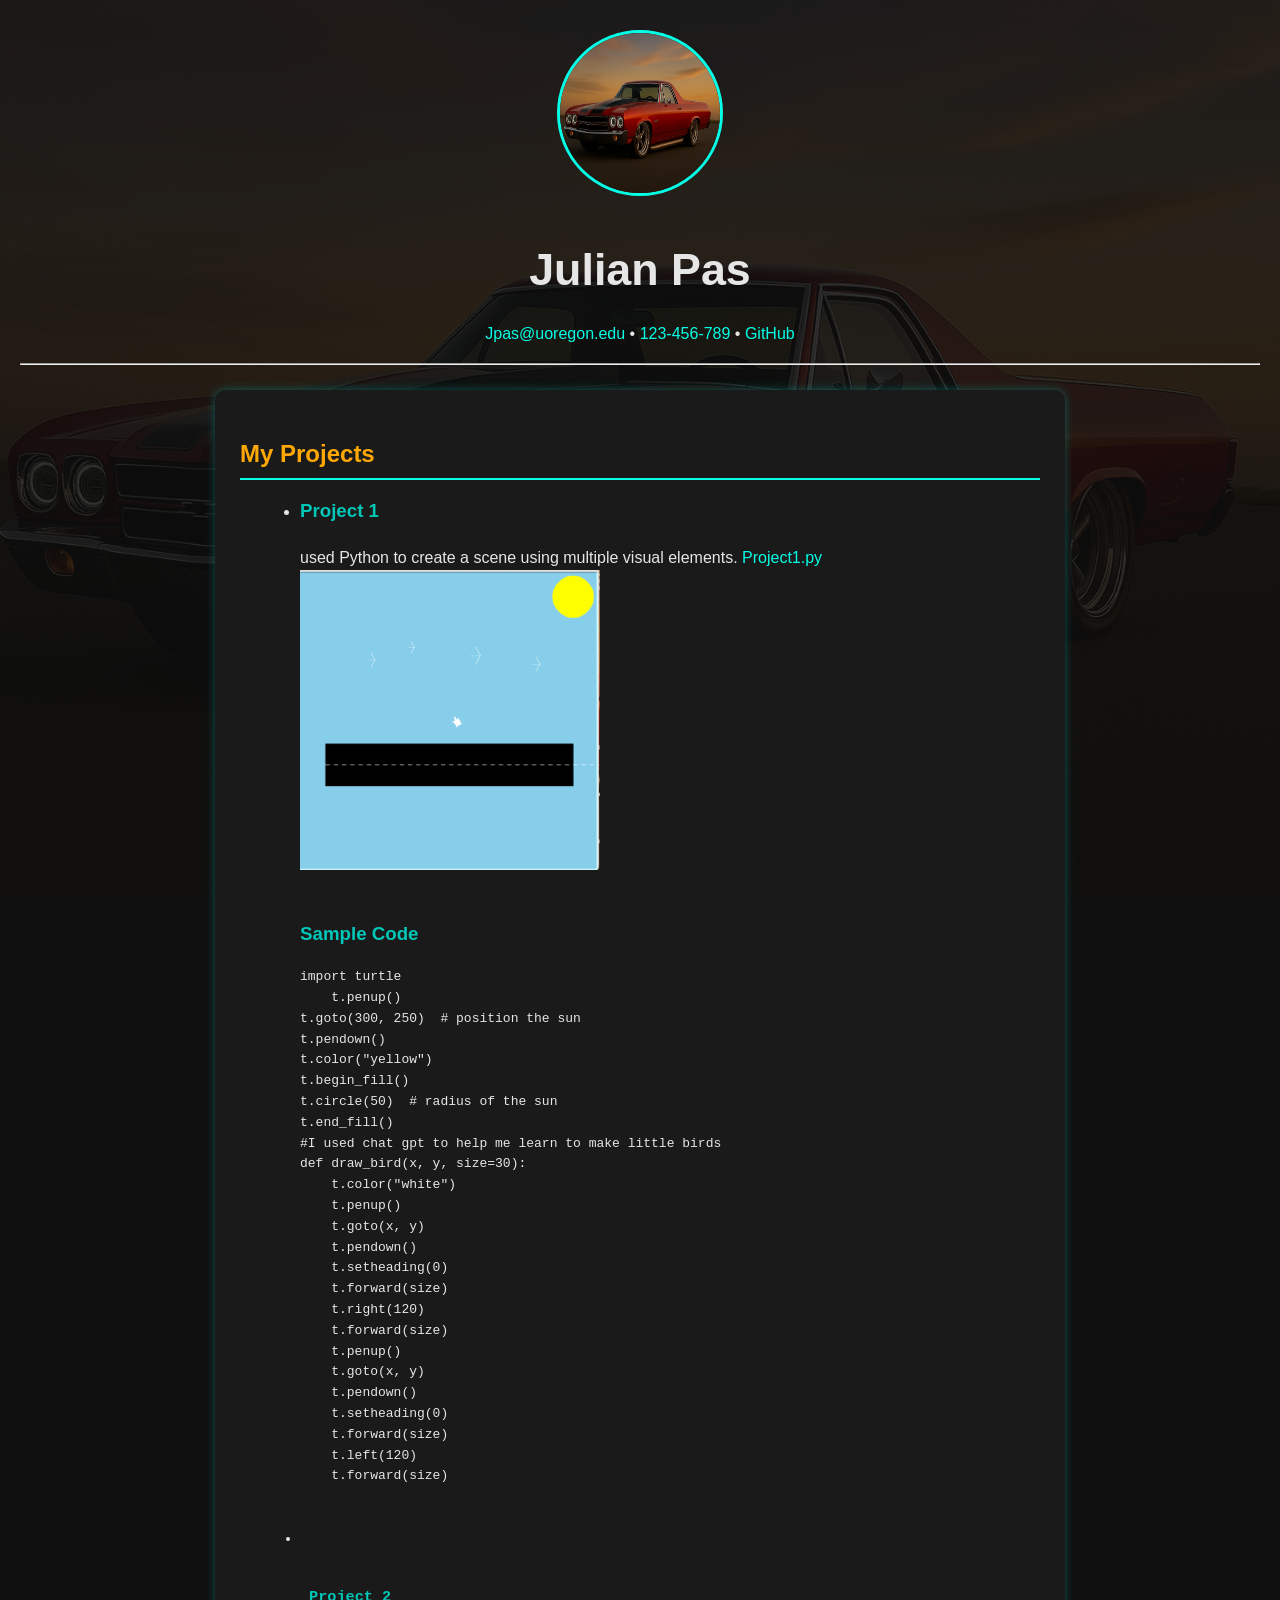
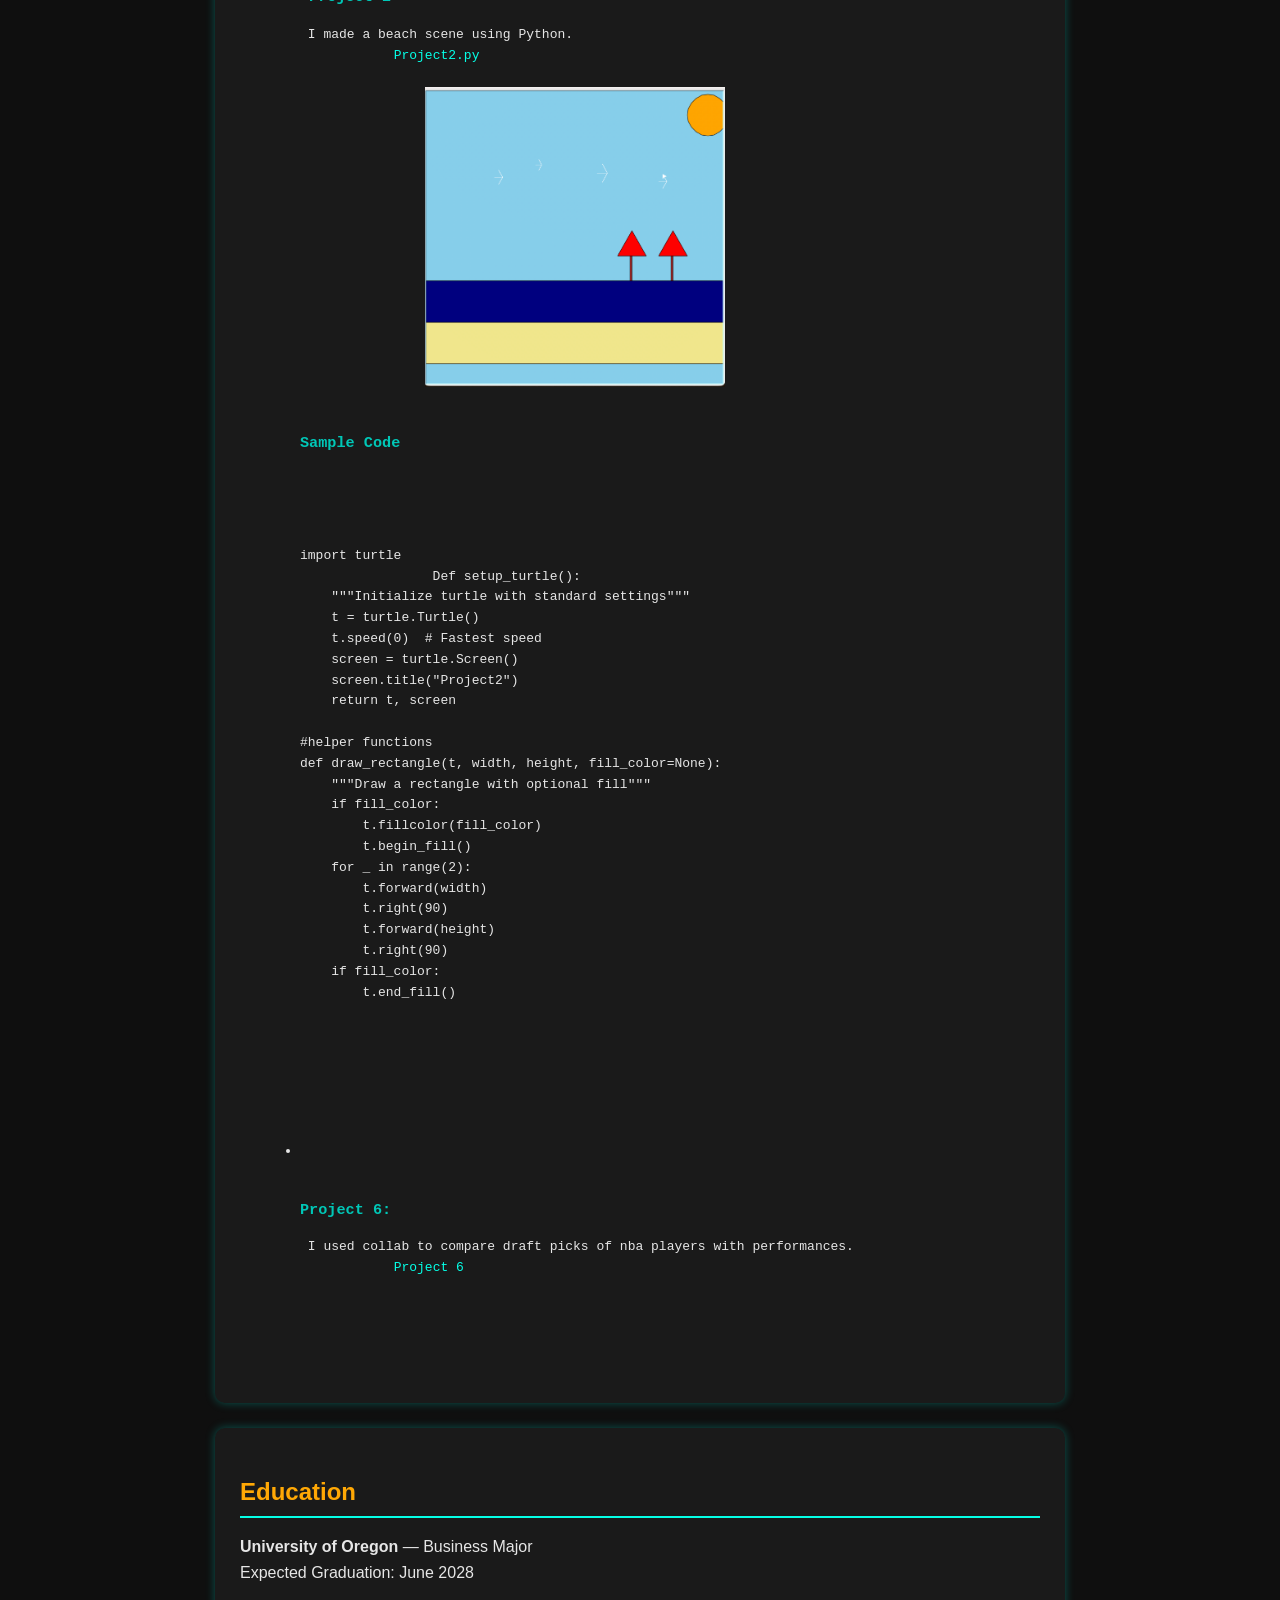
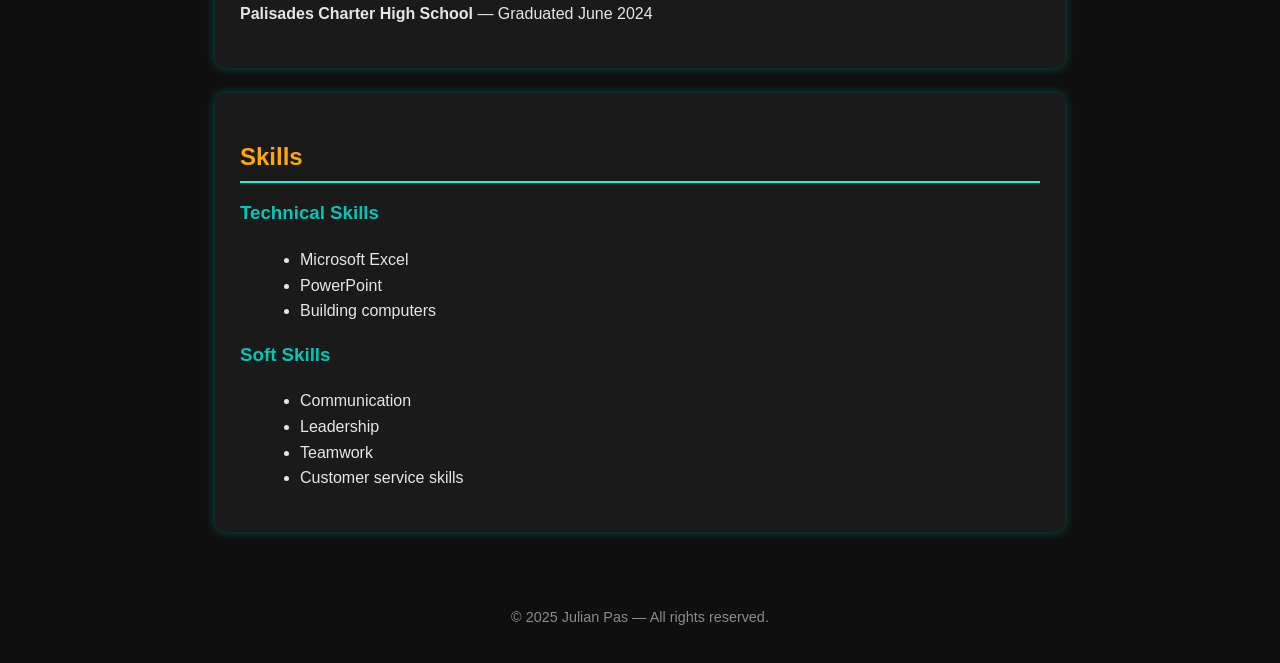
==== commit fa498dec: "Update profile image source in index.html" ====
--- a/index.html
+++ b/index.html
@@ -9,7 +9,7 @@
 
 <body>
     <header>
-      <img src="ChatGPT Image Dec 3, 2025, 10_38_27 PM.png" alt="Profile photo of Julian Pas" class="profile-img">
+      <img src="ChatGPT Image Oct 1, 2025 at 02_01_13 PM.png" alt="Profile photo of Julian Pas" class="profile-img">
         <h1>Julian Pas</h1>
         <p>
             <a href="mailto:Jpas@uoregon.edu">Jpas@uoregon.edu</a> • 
--- a/style.css
+++ b/style.css
@@ -6,7 +6,7 @@
     left: 0;
     width: 100%;
     height: 100%;
-    background-image: url("profile-photo.png"); /* optional background */
+    background-image: url("ChatGPT Image Oct 1, 2025 at 02_01_13 PM.png"); /* optional background */
     background-size: cover;
     background-position: center;
     opacity: 0.15;
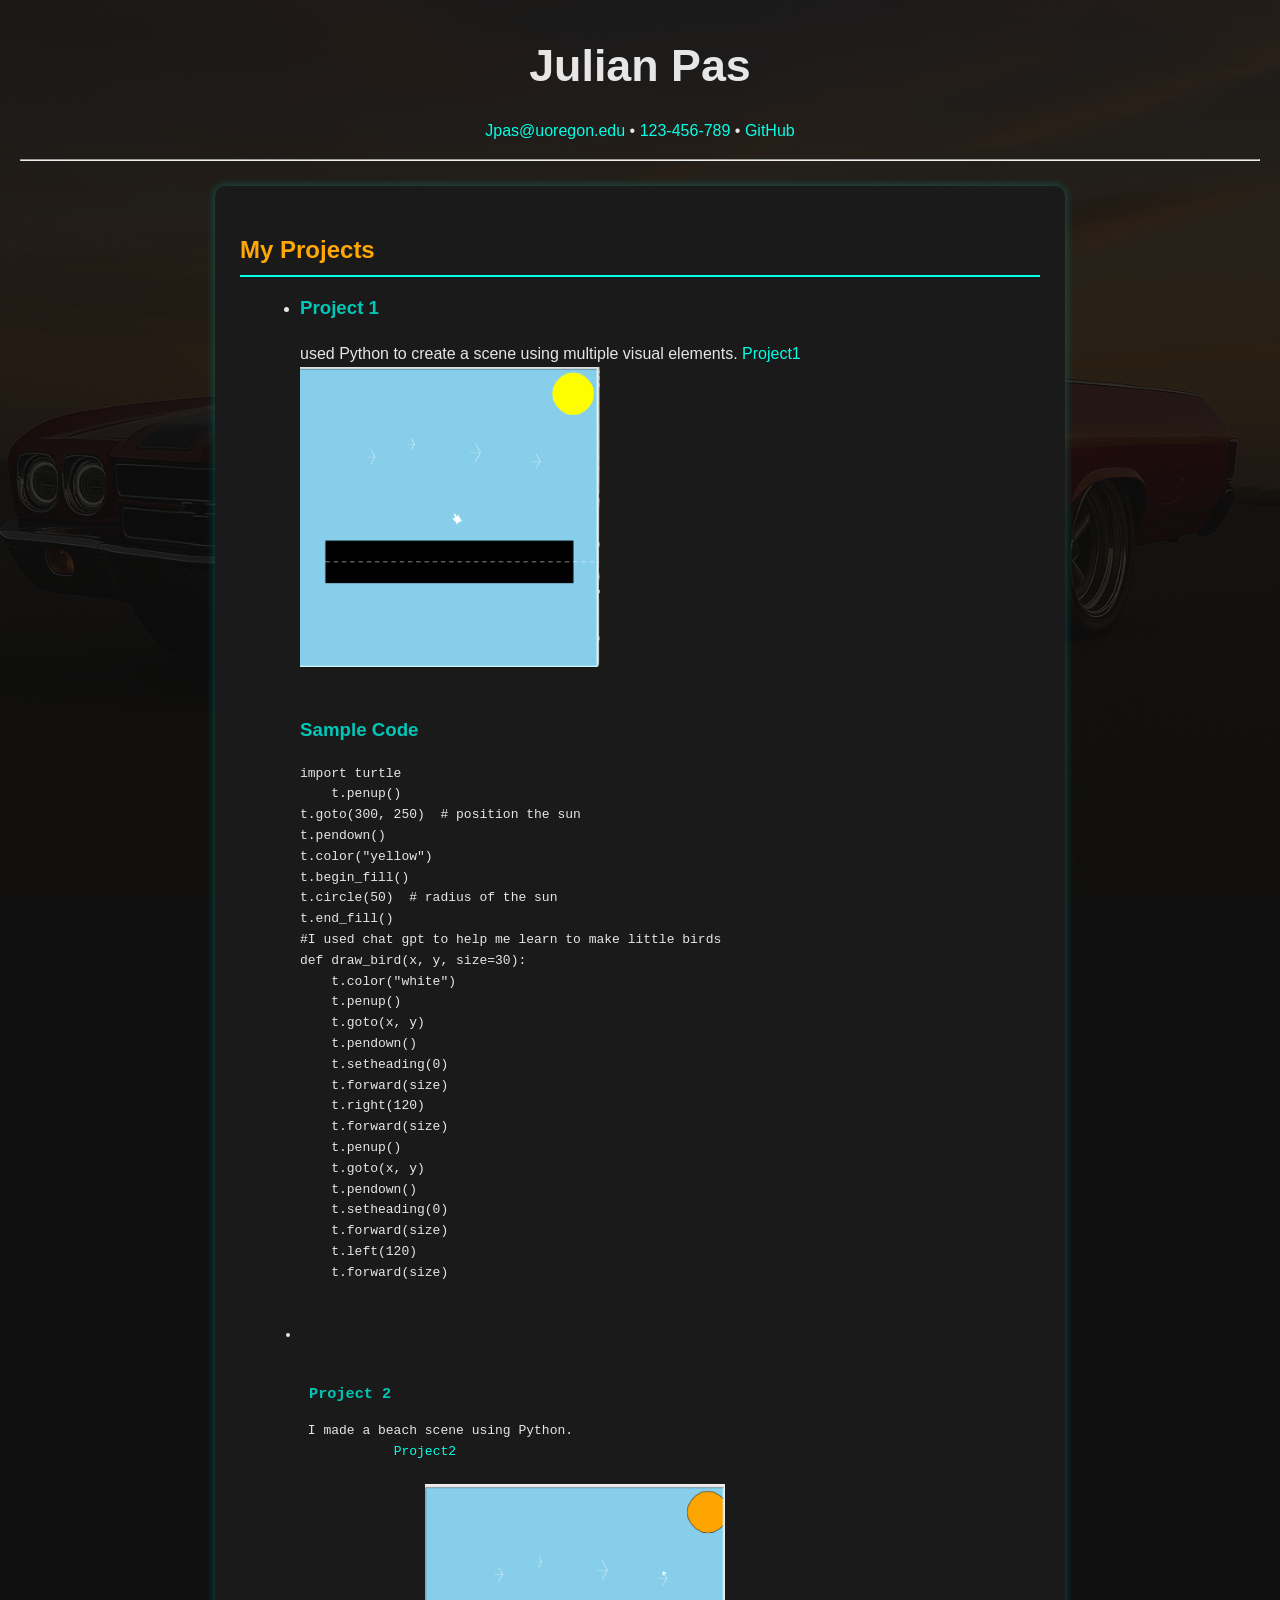
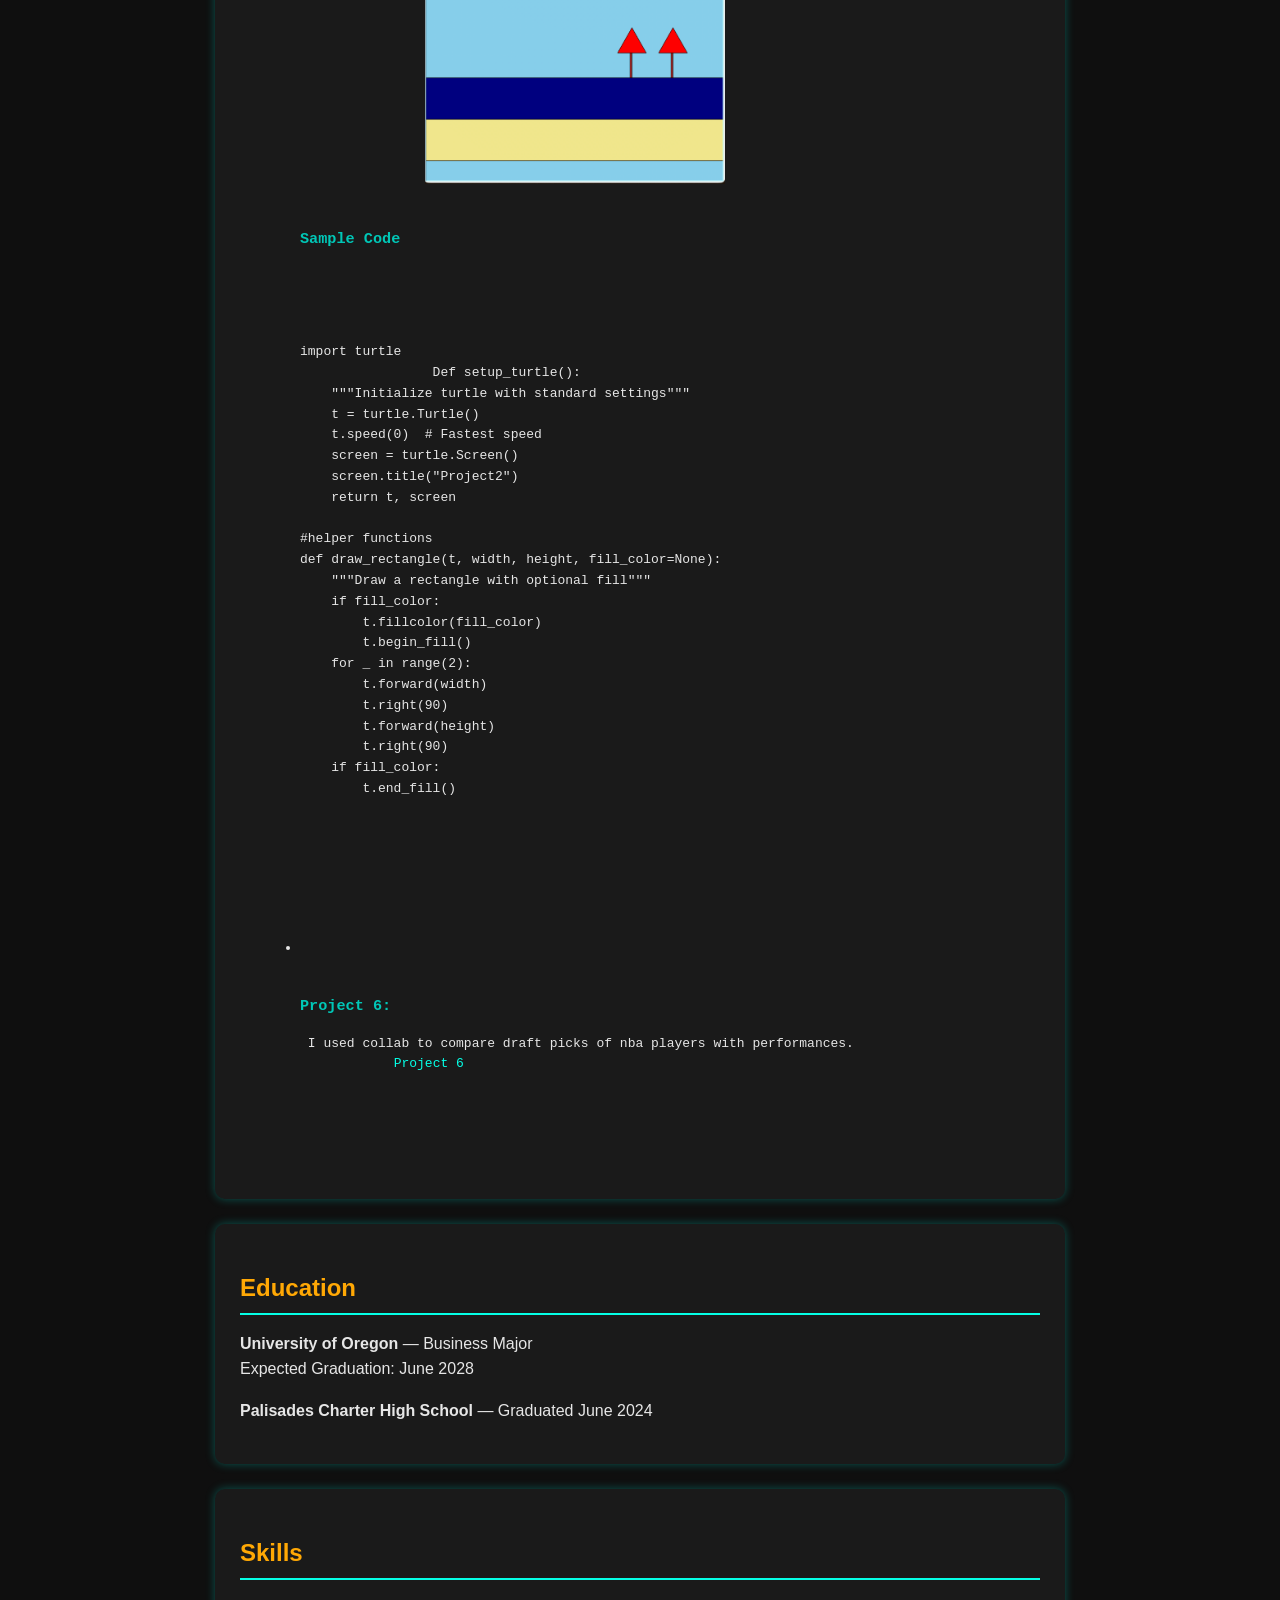
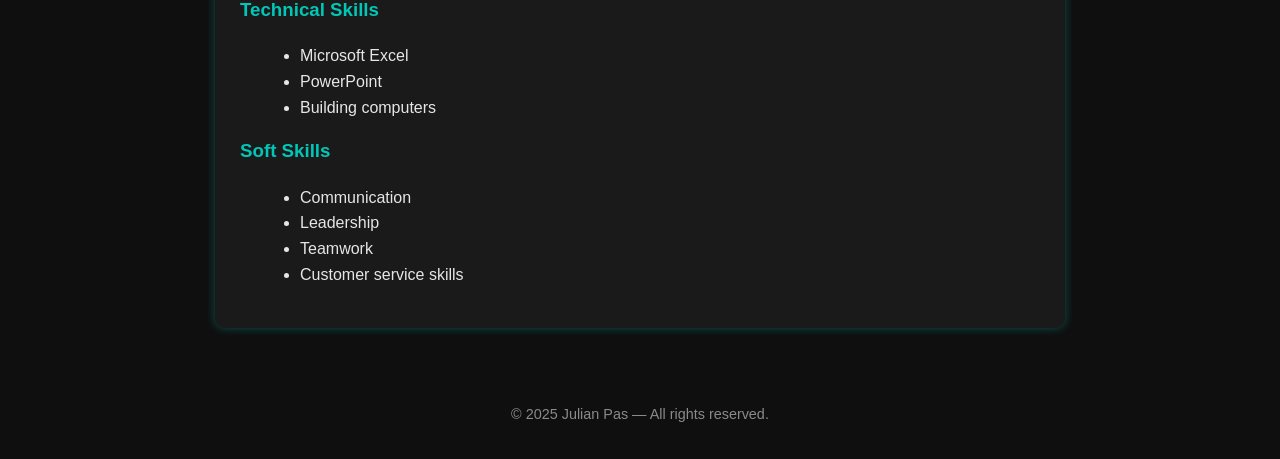
==== commit d37494b4: "Update index.html" ====
--- a/index.html
+++ b/index.html
@@ -9,7 +9,7 @@
 
 <body>
     <header>
-      <img src="ChatGPT Image Oct 1, 2025 at 02_01_13 PM.png" alt="Profile photo of Julian Pas" class="profile-img">
+    
         <h1>Julian Pas</h1>
         <p>
             <a href="mailto:Jpas@uoregon.edu">Jpas@uoregon.edu</a> • 
@@ -28,7 +28,7 @@
     <ul>
         <li>
             <h3>Project 1</h3> used Python to create a scene using multiple visual elements.
-            <a href="Project1.py" download>Project1.py</a>
+            <a href="Project1.py" download>Project1</a>
             <a href="road.png"
                 ><img
                       src="road.png"width=300, height="300"
@@ -67,7 +67,7 @@
     </code>
  <li>
             <h3> Project 2</h3> I made a beach scene using Python.
-            <a href="Project2.py" download>Project2.py</a>
+            <a href="Project2.py" download>Project2</a>
             <a href="Screenshot 2025-12-09 at 10.52.55 PM.png">
                 <img
                       src="Beach Scene.png"width=300, height="300"
